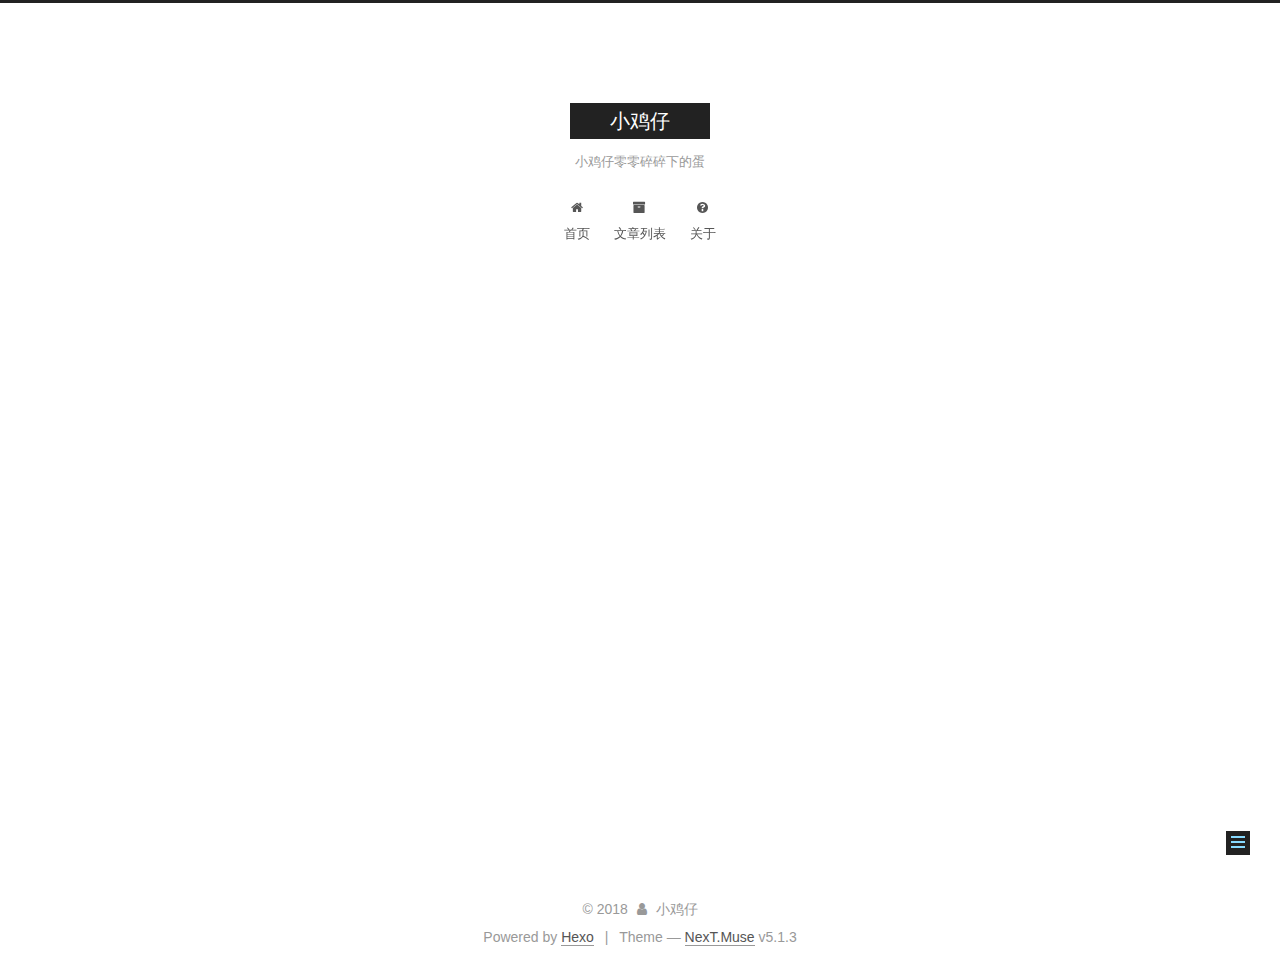
==== about/index.html @ acfc14fb "Site updated: 2018-01-12 10:59:23" ====
<!DOCTYPE html>



  


<html class="theme-next muse use-motion" lang="">
<head>
  <meta charset="UTF-8"/>
<meta http-equiv="X-UA-Compatible" content="IE=edge" />
<meta name="viewport" content="width=device-width, initial-scale=1, maximum-scale=1"/>
<meta name="theme-color" content="#222">









<meta http-equiv="Cache-Control" content="no-transform" />
<meta http-equiv="Cache-Control" content="no-siteapp" />
















  
  
  <link href="/lib/fancybox/source/jquery.fancybox.css?v=2.1.5" rel="stylesheet" type="text/css" />







<link href="/lib/font-awesome/css/font-awesome.min.css?v=4.6.2" rel="stylesheet" type="text/css" />

<link href="/css/main.css?v=5.1.3" rel="stylesheet" type="text/css" />


  <link rel="apple-touch-icon" sizes="180x180" href="/images/apple-touch-icon-next.png?v=5.1.3">


  <link rel="icon" type="image/png" sizes="32x32" href="/images/favicon-32x32-next.png?v=5.1.3">


  <link rel="icon" type="image/png" sizes="16x16" href="/images/favicon-16x16-next.png?v=5.1.3">


  <link rel="mask-icon" href="/images/logo.svg?v=5.1.3" color="#222">





  <meta name="keywords" content="Hexo, NexT" />










<meta name="description" content="title: aboutdate: 2017-10-21 19:21:48  小鸡仔个人博客 平时点点滴滴的记录，入要转载，请注明出处小鸡仔">
<meta property="og:type" content="website">
<meta property="og:title" content="小鸡仔">
<meta property="og:url" content="http://yoursite.com/about/index.html">
<meta property="og:site_name" content="小鸡仔">
<meta property="og:description" content="title: aboutdate: 2017-10-21 19:21:48  小鸡仔个人博客 平时点点滴滴的记录，入要转载，请注明出处小鸡仔">
<meta property="og:updated_time" content="2018-01-12T02:56:48.783Z">
<meta name="twitter:card" content="summary">
<meta name="twitter:title" content="小鸡仔">
<meta name="twitter:description" content="title: aboutdate: 2017-10-21 19:21:48  小鸡仔个人博客 平时点点滴滴的记录，入要转载，请注明出处小鸡仔">



<script type="text/javascript" id="hexo.configurations">
  var NexT = window.NexT || {};
  var CONFIG = {
    root: '/',
    scheme: 'Muse',
    version: '5.1.3',
    sidebar: {"position":"left","display":"post","offset":12,"b2t":false,"scrollpercent":false,"onmobile":false},
    fancybox: true,
    tabs: true,
    motion: {"enable":true,"async":false,"transition":{"post_block":"fadeIn","post_header":"slideDownIn","post_body":"slideDownIn","coll_header":"slideLeftIn","sidebar":"slideUpIn"}},
    duoshuo: {
      userId: '0',
      author: 'Author'
    },
    algolia: {
      applicationID: '',
      apiKey: '',
      indexName: '',
      hits: {"per_page":10},
      labels: {"input_placeholder":"Search for Posts","hits_empty":"We didn't find any results for the search: ${query}","hits_stats":"${hits} results found in ${time} ms"}
    }
  };
</script>



  <link rel="canonical" href="http://yoursite.com/about/"/>





  <title> | 小鸡仔</title>
  








</head>

<body itemscope itemtype="http://schema.org/WebPage" lang="">

  
  
    
  

  <div class="container sidebar-position-left page-post-detail">
    <div class="headband"></div>

    <header id="header" class="header" itemscope itemtype="http://schema.org/WPHeader">
      <div class="header-inner"><div class="site-brand-wrapper">
  <div class="site-meta ">
    

    <div class="custom-logo-site-title">
      <a href="/"  class="brand" rel="start">
        <span class="logo-line-before"><i></i></span>
        <span class="site-title">小鸡仔</span>
        <span class="logo-line-after"><i></i></span>
      </a>
    </div>
      
        <p class="site-subtitle">小鸡仔零零碎碎下的蛋</p>
      
  </div>

  <div class="site-nav-toggle">
    <button>
      <span class="btn-bar"></span>
      <span class="btn-bar"></span>
      <span class="btn-bar"></span>
    </button>
  </div>
</div>

<nav class="site-nav">
  

  
    <ul id="menu" class="menu">
      
        
        <li class="menu-item menu-item-首页">
          <a href="/" rel="section">
            
              <i class="menu-item-icon fa fa-fw fa-home"></i> <br />
            
            首页
          </a>
        </li>
      
        
        <li class="menu-item menu-item-文章列表">
          <a href="/archives/" rel="section">
            
              <i class="menu-item-icon fa fa-fw fa-archive"></i> <br />
            
            文章列表
          </a>
        </li>
      
        
        <li class="menu-item menu-item-关于">
          <a href="/about" rel="section">
            
              <i class="menu-item-icon fa fa-fw fa-question-circle"></i> <br />
            
            关于
          </a>
        </li>
      

      
    </ul>
  

  
</nav>



 </div>
    </header>

    <main id="main" class="main">
      <div class="main-inner">
        <div class="content-wrap">
          <div id="content" class="content">
            

  <div id="posts" class="posts-expand">
    
    
    
    <div class="post-block page">
      <header class="post-header">

	<h1 class="post-title" itemprop="name headline"></h1>



</header>

      
      
      
      <div class="post-body">
        
        
          <hr>
<p>title: about<br>date: 2017-10-21 19:21:48</p>
<hr>
<h1 id="小鸡仔个人博客"><a href="#小鸡仔个人博客" class="headerlink" title="小鸡仔个人博客"></a>小鸡仔个人博客</h1><hr>
<p>平时点点滴滴的记录，入要转载，请注明出处<a href="https://liuyongchun.github.io/" target="_blank" rel="external">小鸡仔</a></p>
<hr>

        
      </div>
      
      
      
    </div>
    
    
    
  </div>


          </div>
          


          

  



        </div>
        
          
  
  <div class="sidebar-toggle">
    <div class="sidebar-toggle-line-wrap">
      <span class="sidebar-toggle-line sidebar-toggle-line-first"></span>
      <span class="sidebar-toggle-line sidebar-toggle-line-middle"></span>
      <span class="sidebar-toggle-line sidebar-toggle-line-last"></span>
    </div>
  </div>

  <aside id="sidebar" class="sidebar">
    
    <div class="sidebar-inner">

      

      
        <ul class="sidebar-nav motion-element">
          <li class="sidebar-nav-toc sidebar-nav-active" data-target="post-toc-wrap">
            Table of Contents
          </li>
          <li class="sidebar-nav-overview" data-target="site-overview-wrap">
            Overview
          </li>
        </ul>
      

      <section class="site-overview-wrap sidebar-panel">
        <div class="site-overview">
          <div class="site-author motion-element" itemprop="author" itemscope itemtype="http://schema.org/Person">
            
              <p class="site-author-name" itemprop="name">小鸡仔</p>
              <p class="site-description motion-element" itemprop="description">Java、Android、JS、前端、React、ReactNative、Vue</p>
          </div>

          <nav class="site-state motion-element">

            
              <div class="site-state-item site-state-posts">
              
                <a href="/archives">
              
                  <span class="site-state-item-count">2</span>
                  <span class="site-state-item-name">posts</span>
                </a>
              </div>
            

            

            
              
              
              <div class="site-state-item site-state-tags">
                
                  <span class="site-state-item-count">2</span>
                  <span class="site-state-item-name">tags</span>
                
              </div>
            

          </nav>

          

          <div class="links-of-author motion-element">
            
          </div>

          
          

          
          

          

        </div>
      </section>

      
      <!--noindex-->
        <section class="post-toc-wrap motion-element sidebar-panel sidebar-panel-active">
          <div class="post-toc">

            
              
            

            
              <div class="post-toc-content"><ol class="nav"><li class="nav-item nav-level-1"><a class="nav-link" href="#小鸡仔个人博客"><span class="nav-number">1.</span> <span class="nav-text">小鸡仔个人博客</span></a></li></ol></div>
            

          </div>
        </section>
      <!--/noindex-->
      

      

    </div>
  </aside>


        
      </div>
    </main>

    <footer id="footer" class="footer">
      <div class="footer-inner">
        <div class="copyright">&copy; <span itemprop="copyrightYear">2018</span>
  <span class="with-love">
    <i class="fa fa-user"></i>
  </span>
  <span class="author" itemprop="copyrightHolder">小鸡仔</span>

  
</div>


  <div class="powered-by">Powered by <a class="theme-link" target="_blank" href="https://hexo.io">Hexo</a></div>



  <span class="post-meta-divider">|</span>



  <div class="theme-info">Theme &mdash; <a class="theme-link" target="_blank" href="https://github.com/iissnan/hexo-theme-next">NexT.Muse</a> v5.1.3</div>




        







        
      </div>
    </footer>

    
      <div class="back-to-top">
        <i class="fa fa-arrow-up"></i>
        
      </div>
    

    

  </div>

  

<script type="text/javascript">
  if (Object.prototype.toString.call(window.Promise) !== '[object Function]') {
    window.Promise = null;
  }
</script>









  












  
  <script type="text/javascript" src="/lib/jquery/index.js?v=2.1.3"></script>

  
  <script type="text/javascript" src="/lib/fastclick/lib/fastclick.min.js?v=1.0.6"></script>

  
  <script type="text/javascript" src="/lib/jquery_lazyload/jquery.lazyload.js?v=1.9.7"></script>

  
  <script type="text/javascript" src="/lib/velocity/velocity.min.js?v=1.2.1"></script>

  
  <script type="text/javascript" src="/lib/velocity/velocity.ui.min.js?v=1.2.1"></script>

  
  <script type="text/javascript" src="/lib/fancybox/source/jquery.fancybox.pack.js?v=2.1.5"></script>


  


  <script type="text/javascript" src="/js/src/utils.js?v=5.1.3"></script>

  <script type="text/javascript" src="/js/src/motion.js?v=5.1.3"></script>



  
  

  
  <script type="text/javascript" src="/js/src/scrollspy.js?v=5.1.3"></script>
<script type="text/javascript" src="/js/src/post-details.js?v=5.1.3"></script>



  


  <script type="text/javascript" src="/js/src/bootstrap.js?v=5.1.3"></script>



  


  




	





  





  












  





  

  

  
  

  

  

  

</body>
</html>
---- css/main.css ----
/* normalize.css v3.0.2 | MIT License | git.io/normalize */
html {
  font-family: sans-serif; /* 1 */
  -ms-text-size-adjust: 100%; /* 2 */
  -webkit-text-size-adjust: 100%; /* 2 */
}
body {
  margin: 0;
}
article,
aside,
details,
figcaption,
figure,
footer,
header,
hgroup,
main,
menu,
nav,
section,
summary {
  display: block;
}
audio,
canvas,
progress,
video {
  display: inline-block; /* 1 */
  vertical-align: baseline; /* 2 */
}
audio:not([controls]) {
  display: none;
  height: 0;
}
[hidden],
template {
  display: none;
}
a {
  background-color: transparent;
}
a:active,
a:hover {
  outline: 0;
}
abbr[title] {
  border-bottom: 1px dotted;
}
b,
strong {
  font-weight: bold;
}
dfn {
  font-style: italic;
}
h1 {
  font-size: 2em;
  margin: 0.67em 0;
}
mark {
  background: #ff0;
  color: #000;
}
small {
  font-size: 80%;
}
sub,
sup {
  font-size: 75%;
  line-height: 0;
  position: relative;
  vertical-align: baseline;
}
sup {
  top: -0.5em;
}
sub {
  bottom: -0.25em;
}
img {
  border: 0;
}
svg:not(:root) {
  overflow: hidden;
}
figure {
  margin: 1em 40px;
}
hr {
  -moz-box-sizing: content-box;
  box-sizing: content-box;
  height: 0;
}
pre {
  overflow: auto;
}
code,
kbd,
pre,
samp {
  font-family: monospace, monospace;
  font-size: 1em;
}
button,
input,
optgroup,
select,
textarea {
  color: inherit; /* 1 */
  font: inherit; /* 2 */
  margin: 0; /* 3 */
}
button {
  overflow: visible;
}
button,
select {
  text-transform: none;
}
button,
html input[type="button"],
input[type="reset"],
input[type="submit"] {
  -webkit-appearance: button; /* 2 */
  cursor: pointer; /* 3 */
}
button[disabled],
html input[disabled] {
  cursor: default;
}
button::-moz-focus-inner,
input::-moz-focus-inner {
  border: 0;
  padding: 0;
}
input {
  line-height: normal;
}
input[type="checkbox"],
input[type="radio"] {
  box-sizing: border-box; /* 1 */
  padding: 0; /* 2 */
}
input[type="number"]::-webkit-inner-spin-button,
input[type="number"]::-webkit-outer-spin-button {
  height: auto;
}
input[type="search"] {
  -webkit-appearance: textfield; /* 1 */
  -moz-box-sizing: content-box;
  -webkit-box-sizing: content-box; /* 2 */
  box-sizing: content-box;
}
input[type="search"]::-webkit-search-cancel-button,
input[type="search"]::-webkit-search-decoration {
  -webkit-appearance: none;
}
fieldset {
  border: 1px solid #c0c0c0;
  margin: 0 2px;
  padding: 0.35em 0.625em 0.75em;
}
legend {
  border: 0; /* 1 */
  padding: 0; /* 2 */
}
textarea {
  overflow: auto;
}
optgroup {
  font-weight: bold;
}
table {
  border-collapse: collapse;
  border-spacing: 0;
}
td,
th {
  padding: 0;
}
::selection {
  background: #262a30;
  color: #fff;
}
body {
  position: relative;
  font-family: 'Lato', "PingFang SC", "Microsoft YaHei", sans-serif;
  font-size: 14px;
  line-height: 2;
  color: #555;
  background: #fff;
}
@media (max-width: 767px) {
  body {
    padding-right: 0 !important;
  }
}
@media (min-width: 768px) and (max-width: 991px) {
  body {
    padding-right: 0 !important;
  }
}
@media (min-width: 1600px) {
  body {
    font-size: 16px;
  }
}
h1,
h2,
h3,
h4,
h5,
h6 {
  margin: 0;
  padding: 0;
  font-weight: bold;
  line-height: 1.5;
  font-family: 'Lato', "PingFang SC", "Microsoft YaHei", sans-serif;
}
h2,
h3,
h4,
h5,
h6 {
  margin: 20px 0 15px;
}
h1 {
  font-size: 22px;
}
@media (max-width: 767px) {
  h1 {
    font-size: 18px;
  }
}
h2 {
  font-size: 20px;
}
@media (max-width: 767px) {
  h2 {
    font-size: 16px;
  }
}
h3 {
  font-size: 18px;
}
@media (max-width: 767px) {
  h3 {
    font-size: 14px;
  }
}
h4 {
  font-size: 16px;
}
@media (max-width: 767px) {
  h4 {
    font-size: 12px;
  }
}
h5 {
  font-size: 14px;
}
@media (max-width: 767px) {
  h5 {
    font-size: 10px;
  }
}
h6 {
  font-size: 12px;
}
@media (max-width: 767px) {
  h6 {
    font-size: 8px;
  }
}
p {
  margin: 0 0 20px 0;
}
a {
  color: #555;
  text-decoration: none;
  outline: none;
  border-bottom: 1px solid #999;
  word-wrap: break-word;
}
a:hover {
  color: #222;
  border-bottom-color: #222;
}
blockquote {
  margin: 0;
  padding: 0;
}
img {
  display: block;
  margin: auto;
  max-width: 100%;
  height: auto;
}
hr {
  margin: 40px 0;
  height: 3px;
  border: none;
  background-color: #ddd;
  background-image: repeating-linear-gradient(-45deg, #fff, #fff 4px, transparent 4px, transparent 8px);
}
blockquote {
  padding: 0 15px;
  color: #666;
  border-left: 4px solid #ddd;
}
blockquote cite::before {
  content: "-";
  padding: 0 5px;
}
dt {
  font-weight: 700;
}
dd {
  margin: 0;
  padding: 0;
}
kbd {
  border: 1px solid #ccc;
  border-radius: 0.2em;
  box-shadow: 0.1em 0.1em 0.2em rgba(0,0,0,0.1);
  background-color: #f9f9f9;
  font-family: inherit;
  background-image: -webkit-linear-gradient(top, #eee, #fff, #eee);
  padding: 0.1em 0.3em;
  white-space: nowrap;
}
.text-left {
  text-align: left;
}
.text-center {
  text-align: center;
}
.text-right {
  text-align: right;
}
.text-justify {
  text-align: justify;
}
.text-nowrap {
  white-space: nowrap;
}
.text-lowercase {
  text-transform: lowercase;
}
.text-uppercase {
  text-transform: uppercase;
}
.text-capitalize {
  text-transform: capitalize;
}
.center-block {
  display: block;
  margin-left: auto;
  margin-right: auto;
}
.clearfix:before,
.clearfix:after {
  content: " ";
  display: table;
}
.clearfix:after {
  clear: both;
}
.pullquote {
  width: 45%;
}
.pullquote.left {
  float: left;
  margin-left: 5px;
  margin-right: 10px;
}
.pullquote.right {
  float: right;
  margin-left: 10px;
  margin-right: 5px;
}
.affix.affix.affix {
  position: fixed;
}
.translation {
  margin-top: -20px;
  font-size: 14px;
  color: #999;
}
.scrollbar-measure {
  width: 100px;
  height: 100px;
  overflow: scroll;
  position: absolute;
  top: -9999px;
}
.use-motion .motion-element {
  opacity: 0;
}
table {
  margin: 20px 0;
  width: 100%;
  border-collapse: collapse;
  border-spacing: 0;
  border: 1px solid #ddd;
  font-size: 14px;
  table-layout: fixed;
  word-wrap: break-all;
}
table>tbody>tr:nth-of-type(odd) {
  background-color: #f9f9f9;
}
table>tbody>tr:hover {
  background-color: #f5f5f5;
}
caption,
th,
td {
  padding: 8px;
  text-align: left;
  vertical-align: middle;
  font-weight: normal;
}
th,
td {
  border-bottom: 3px solid #ddd;
  border-right: 1px solid #eee;
}
th {
  padding-bottom: 10px;
  font-weight: 700;
}
td {
  border-bottom-width: 1px;
}
html,
body {
  height: 100%;
}
.container {
  position: relative;
  min-height: 100%;
}
.header-inner {
  margin: 0 auto;
  padding: 100px 0 70px;
  width: 700px;
}
@media (min-width: 1600px) {
  .container .header-inner {
    width: 900px;
  }
}
.main {
  padding-bottom: 150px;
}
.main-inner {
  margin: 0 auto;
  width: 700px;
}
@media (min-width: 1600px) {
  .container .main-inner {
    width: 900px;
  }
}
.footer {
  position: absolute;
  left: 0;
  bottom: 0;
  width: 100%;
  min-height: 50px;
}
.footer-inner {
  box-sizing: border-box;
  margin: 20px auto;
  width: 700px;
}
@media (min-width: 1600px) {
  .container .footer-inner {
    width: 900px;
  }
}
pre,
.highlight {
  overflow: auto;
  margin: 20px 0;
  padding: 0;
  font-size: 13px;
  color: #4d4d4c;
  background: #f7f7f7;
  line-height: 1.6;
}
pre,
code {
  font-family: consolas, Menlo, "PingFang SC", "Microsoft YaHei", monospace;
}
code {
  padding: 2px 4px;
  word-wrap: break-word;
  color: #555;
  background: #eee;
  border-radius: 3px;
  font-size: 13px;
}
pre {
  padding: 10px;
}
pre code {
  padding: 0;
  color: #4d4d4c;
  background: none;
  text-shadow: none;
}
.highlight {
  border-radius: 1px;
}
.highlight pre {
  border: none;
  margin: 0;
  padding: 10px 0;
}
.highlight table {
  margin: 0;
  width: auto;
  border: none;
}
.highlight td {
  border: none;
  padding: 0;
}
.highlight figcaption {
  font-size: 1em;
  color: #4d4d4c;
  line-height: 1em;
  margin-bottom: 1em;
}
.highlight figcaption:before,
.highlight figcaption:after {
  content: " ";
  display: table;
}
.highlight figcaption:after {
  clear: both;
}
.highlight figcaption a {
  float: right;
  color: #4d4d4c;
}
.highlight figcaption a:hover {
  border-bottom-color: #4d4d4c;
}
.highlight .gutter pre {
  padding-left: 10px;
  padding-right: 10px;
  color: #869194;
  text-align: right;
  background-color: #eff2f3;
}
.highlight .code pre {
  width: 100%;
  padding-left: 10px;
  padding-right: 10px;
  background-color: #f7f7f7;
}
.highlight .line {
  height: 20px;
}
.gutter {
  -webkit-user-select: none;
  -moz-user-select: none;
  -ms-user-select: none;
  user-select: none;
}
.gist table {
  width: auto;
}
.gist table td {
  border: none;
}
pre .deletion {
  background: #fdd;
}
pre .addition {
  background: #dfd;
}
pre .meta {
  color: #8959a8;
}
pre .comment {
  color: #8e908c;
}
pre .variable,
pre .attribute,
pre .tag,
pre .regexp,
pre .ruby .constant,
pre .xml .tag .title,
pre .xml .pi,
pre .xml .doctype,
pre .html .doctype,
pre .css .id,
pre .css .class,
pre .css .pseudo {
  color: #c82829;
}
pre .number,
pre .preprocessor,
pre .built_in,
pre .literal,
pre .params,
pre .constant,
pre .command {
  color: #f5871f;
}
pre .ruby .class .title,
pre .css .rules .attribute,
pre .string,
pre .value,
pre .inheritance,
pre .header,
pre .ruby .symbol,
pre .xml .cdata,
pre .special,
pre .number,
pre .formula {
  color: #718c00;
}
pre .title,
pre .css .hexcolor {
  color: #3e999f;
}
pre .function,
pre .python .decorator,
pre .python .title,
pre .ruby .function .title,
pre .ruby .title .keyword,
pre .perl .sub,
pre .javascript .title,
pre .coffeescript .title {
  color: #4271ae;
}
pre .keyword,
pre .javascript .function {
  color: #8959a8;
}
.full-image.full-image.full-image {
  border: none;
  max-width: 100%;
  width: auto;
  margin: 20px auto;
}
@media (min-width: 992px) {
  .full-image.full-image.full-image {
    max-width: none;
    width: 110%;
    margin: 25px -5%;
  }
}
.blockquote-center,
.page-home .post-type-quote blockquote,
.page-post-detail .post-type-quote blockquote {
  position: relative;
  margin: 40px 0;
  padding: 0;
  border-left: none;
  text-align: center;
}
.blockquote-center::before,
.page-home .post-type-quote blockquote::before,
.page-post-detail .post-type-quote blockquote::before,
.blockquote-center::after,
.page-home .post-type-quote blockquote::after,
.page-post-detail .post-type-quote blockquote::after {
  position: absolute;
  content: ' ';
  display: block;
  width: 100%;
  height: 24px;
  opacity: 0.2;
  background-repeat: no-repeat;
  background-position: 0 -6px;
  background-size: 22px 22px;
}
.blockquote-center::before,
.page-home .post-type-quote blockquote::before,
.page-post-detail .post-type-quote blockquote::before {
  top: -20px;
  background-image: url("../images/quote-l.svg");
  border-top: 1px solid #ccc;
}
.blockquote-center::after,
.page-home .post-type-quote blockquote::after,
.page-post-detail .post-type-quote blockquote::after {
  bottom: -20px;
  background-image: url("../images/quote-r.svg");
  border-bottom: 1px solid #ccc;
  background-position: 100% 8px;
}
.blockquote-center p,
.page-home .post-type-quote blockquote p,
.page-post-detail .post-type-quote blockquote p,
.blockquote-center div,
.page-home .post-type-quote blockquote div,
.page-post-detail .post-type-quote blockquote div {
  text-align: center;
}
.post .post-body .group-picture img {
  box-sizing: border-box;
  padding: 0 3px;
  border: none;
}
.post .group-picture-row {
  overflow: hidden;
  margin-top: 6px;
}
.post .group-picture-row:first-child {
  margin-top: 0;
}
.post .group-picture-column {
  float: left;
}
.page-post-detail .post-body .group-picture-column {
  float: none;
  margin-top: 10px;
  width: auto !important;
}
.page-post-detail .post-body .group-picture-column img {
  margin: 0 auto;
}
.page-archive .group-picture-container {
  overflow: hidden;
}
.page-archive .group-picture-row {
  float: left;
}
.page-archive .group-picture-row:first-child {
  margin-top: 6px;
}
.page-archive .group-picture-column {
  max-width: 150px;
  max-height: 150px;
}
.post-body .note {
  position: relative;
  padding: 15px;
  margin-bottom: 20px;
  border: 1px solid #eee;
  border-left-width: 5px;
  border-radius: 3px;
}
.post-body .note h2,
.post-body .note h3,
.post-body .note h4,
.post-body .note h5,
.post-body .note h6 {
  margin-top: 0;
  margin-bottom: 0;
  border-bottom: initial;
  padding-top: 0 !important;
}
.post-body .note p:first-child,
.post-body .note ul:first-child,
.post-body .note ol:first-child,
.post-body .note table:first-child,
.post-body .note pre:first-child,
.post-body .note blockquote:first-child {
  margin-top: 0;
}
.post-body .note p:last-child,
.post-body .note ul:last-child,
.post-body .note ol:last-child,
.post-body .note table:last-child,
.post-body .note pre:last-child,
.post-body .note blockquote:last-child {
  margin-bottom: 0;
}
.post-body .note.default {
  border-left-color: #777;
}
.post-body .note.default h2,
.post-body .note.default h3,
.post-body .note.default h4,
.post-body .note.default h5,
.post-body .note.default h6 {
  color: #777;
}
.post-body .note.primary {
  border-left-color: #6f42c1;
}
.post-body .note.primary h2,
.post-body .note.primary h3,
.post-body .note.primary h4,
.post-body .note.primary h5,
.post-body .note.primary h6 {
  color: #6f42c1;
}
.post-body .note.info {
  border-left-color: #428bca;
}
.post-body .note.info h2,
.post-body .note.info h3,
.post-body .note.info h4,
.post-body .note.info h5,
.post-body .note.info h6 {
  color: #428bca;
}
.post-body .note.success {
  border-left-color: #5cb85c;
}
.post-body .note.success h2,
.post-body .note.success h3,
.post-body .note.success h4,
.post-body .note.success h5,
.post-body .note.success h6 {
  color: #5cb85c;
}
.post-body .note.warning {
  border-left-color: #f0ad4e;
}
.post-body .note.warning h2,
.post-body .note.warning h3,
.post-body .note.warning h4,
.post-body .note.warning h5,
.post-body .note.warning h6 {
  color: #f0ad4e;
}
.post-body .note.danger {
  border-left-color: #d9534f;
}
.post-body .note.danger h2,
.post-body .note.danger h3,
.post-body .note.danger h4,
.post-body .note.danger h5,
.post-body .note.danger h6 {
  color: #d9534f;
}
.post-body .label {
  display: inline;
  padding: 0 2px;
  white-space: nowrap;
}
.post-body .label.default {
  background-color: #f0f0f0;
}
.post-body .label.primary {
  background-color: #efe6f7;
}
.post-body .label.info {
  background-color: #e5f2f8;
}
.post-body .label.success {
  background-color: #e7f4e9;
}
.post-body .label.warning {
  background-color: #fcf6e1;
}
.post-body .label.danger {
  background-color: #fae8eb;
}
.post-body .tabs {
  position: relative;
  display: block;
  margin-bottom: 20px;
  padding-top: 10px;
}
.post-body .tabs ul.nav-tabs {
  margin: 0;
  padding: 0;
  display: flex;
  margin-bottom: -1px;
}
@media (max-width: 413px) {
  .post-body .tabs ul.nav-tabs {
    display: block;
    margin-bottom: 5px;
  }
}
.post-body .tabs ul.nav-tabs li.tab {
  list-style-type: none !important;
  margin: 0 0.25em 0 0;
  border-top: 3px solid transparent;
  border-left: 1px solid transparent;
  border-right: 1px solid transparent;
}
@media (max-width: 413px) {
  .post-body .tabs ul.nav-tabs li.tab {
    margin: initial;
    border-top: 1px solid transparent;
    border-left: 3px solid transparent;
    border-right: 1px solid transparent;
    border-bottom: 1px solid transparent;
  }
}
.post-body .tabs ul.nav-tabs li.tab a {
  outline: 0;
  border-bottom: initial;
  display: block;
  line-height: 1.8em;
  padding: 0.25em 0.75em;
  transition-duration: 0.2s;
  transition-timing-function: ease-out;
  transition-delay: 0s;
}
.post-body .tabs ul.nav-tabs li.tab a i {
  width: 1.285714285714286em;
}
.post-body .tabs ul.nav-tabs li.tab.active {
  border-top: 3px solid #fc6423;
  border-left: 1px solid #ddd;
  border-right: 1px solid #ddd;
  background-color: #fff;
}
@media (max-width: 413px) {
  .post-body .tabs ul.nav-tabs li.tab.active {
    border-top: 1px solid #ddd;
    border-left: 3px solid #fc6423;
    border-right: 1px solid #ddd;
    border-bottom: 1px solid #ddd;
  }
}
.post-body .tabs ul.nav-tabs li.tab.active a {
  cursor: default;
  color: #555;
}
.post-body .tabs .tab-content {
  background-color: #fff;
}
.post-body .tabs .tab-content .tab-pane {
  border: 1px solid #ddd;
  padding: 20px 20px 0 20px;
}
.post-body .tabs .tab-content .tab-pane:not(.active) {
  display: none !important;
}
.post-body .tabs .tab-content .tab-pane.active {
  display: block !important;
}
.btn {
  display: inline-block;
  padding: 0 20px;
  font-size: 14px;
  color: #fff;
  background: #222;
  border: 2px solid #222;
  text-decoration: none;
  border-radius: 0;
  transition-property: background-color;
  transition-duration: 0.2s;
  transition-timing-function: ease-in-out;
  transition-delay: 0s;
  line-height: 2;
}
.btn:hover {
  border-color: #222;
  color: #222;
  background: #fff;
}
.btn +.btn {
  margin: 0 0 8px 8px;
}
.btn .fa-fw {
  width: 1.285714285714286em;
  text-align: left;
}
.btn-bar {
  display: block;
  width: 22px;
  height: 2px;
  background: #555;
  border-radius: 1px;
}
.btn-bar+.btn-bar {
  margin-top: 4px;
}
.pagination {
  margin: 120px 0 40px;
  text-align: center;
  border-top: 1px solid #eee;
}
.page-number-basic,
.pagination .prev,
.pagination .next,
.pagination .page-number,
.pagination .space {
  display: inline-block;
  position: relative;
  top: -1px;
  margin: 0 10px;
  padding: 0 11px;
}
@media (max-width: 767px) {
  .page-number-basic,
  .pagination .prev,
  .pagination .next,
  .pagination .page-number,
  .pagination .space {
    margin: 0 5px;
  }
}
.pagination .prev,
.pagination .next,
.pagination .page-number {
  border-bottom: 0;
  border-top: 1px solid #eee;
  transition-property: border-color;
  transition-duration: 0.2s;
  transition-timing-function: ease-in-out;
  transition-delay: 0s;
}
.pagination .prev:hover,
.pagination .next:hover,
.pagination .page-number:hover {
  border-top-color: #222;
}
.pagination .space {
  padding: 0;
  margin: 0;
}
.pagination .prev {
  margin-left: 0;
}
.pagination .next {
  margin-right: 0;
}
.pagination .page-number.current {
  color: #fff;
  background: #ccc;
  border-top-color: #ccc;
}
@media (max-width: 767px) {
  .pagination {
    border-top: none;
  }
  .pagination .prev,
  .pagination .next,
  .pagination .page-number {
    margin-bottom: 10px;
    border-top: 0;
    border-bottom: 1px solid #eee;
    padding: 0 10px;
  }
  .pagination .prev:hover,
  .pagination .next:hover,
  .pagination .page-number:hover {
    border-bottom-color: #222;
  }
}
.comments {
  margin: 60px 20px 0;
}
.tag-cloud {
  text-align: center;
}
.tag-cloud a {
  display: inline-block;
  margin: 10px;
}
.back-to-top {
  box-sizing: border-box;
  position: fixed;
  bottom: -100px;
  right: 30px;
  z-index: 1050;
  padding: 0 6px;
  width: 24px;
  background: #222;
  font-size: 12px;
  opacity: 1;
  color: #fff;
  cursor: pointer;
  text-align: center;
  -webkit-transform: translateZ(0);
  transition-property: bottom;
  transition-duration: 0.2s;
  transition-timing-function: ease-in-out;
  transition-delay: 0s;
}
@media (min-width: 768px) and (max-width: 991px) {
  .back-to-top {
    display: none !important;
  }
}
@media (max-width: 767px) {
  .back-to-top {
    display: none !important;
  }
}
.back-to-top.back-to-top-on {
  bottom: 19px;
}
.header {
  background: transparent;
}
.header-inner {
  position: relative;
}
.headband {
  height: 3px;
  background: #222;
}
.site-meta {
  margin: 0;
  text-align: center;
}
@media (max-width: 767px) {
  .site-meta {
    text-align: center;
  }
}
.brand {
  position: relative;
  display: inline-block;
  padding: 0 40px;
  color: #fff;
  background: #222;
  border-bottom: none;
}
.brand:hover {
  color: #fff;
}
.logo {
  display: inline-block;
  margin-right: 5px;
  line-height: 36px;
  vertical-align: top;
}
.site-title {
  display: inline-block;
  vertical-align: top;
  line-height: 36px;
  font-size: 20px;
  font-weight: normal;
  font-family: 'Lato', "PingFang SC", "Microsoft YaHei", sans-serif;
}
.site-subtitle {
  margin-top: 10px;
  font-size: 13px;
  color: #999;
}
.use-motion .brand {
  opacity: 0;
}
.use-motion .logo,
.use-motion .site-title,
.use-motion .site-subtitle {
  opacity: 0;
  position: relative;
  top: -10px;
}
.site-nav-toggle {
  display: none;
  position: absolute;
  top: 10px;
  left: 10px;
}
@media (max-width: 767px) {
  .site-nav-toggle {
    display: block;
  }
}
.site-nav-toggle button {
  margin-top: 2px;
  padding: 9px 10px;
  background: transparent;
  border: none;
}
@media (max-width: 767px) {
  .site-nav {
    display: none;
    margin: 0 -10px;
    padding: 0 10px;
    clear: both;
    border-top: 1px solid #ddd;
  }
}
@media (min-width: 768px) and (max-width: 991px) {
  .site-nav {
    display: block !important;
  }
}
@media (min-width: 992px) {
  .site-nav {
    display: block !important;
  }
}
.menu {
  margin-top: 20px;
  padding-left: 0;
  text-align: center;
}
.menu .menu-item {
  display: inline-block;
  margin: 0 10px;
  list-style: none;
}
@media screen and (max-width: 767px) {
  .menu .menu-item {
    margin-top: 10px;
  }
}
.menu .menu-item a {
  display: block;
  font-size: 13px;
  line-height: inherit;
  border-bottom: 1px solid transparent;
  transition-property: border-color;
  transition-duration: 0.2s;
  transition-timing-function: ease-in-out;
  transition-delay: 0s;
}
.menu .menu-item a:hover {
  border-bottom-color: #222;
}
.menu .menu-item .fa {
  margin-right: 5px;
}
.use-motion .menu-item {
  opacity: 0;
}
.post-body {
  font-family: 'Lato', "PingFang SC", "Microsoft YaHei", sans-serif;
}
@media (max-width: 767px) {
  .post-body {
    word-break: break-word;
  }
}
.post-body .fancybox img {
  display: block !important;
  margin: 0 auto;
  cursor: pointer;
  cursor: zoom-in;
  cursor: -webkit-zoom-in;
}
.post-body .image-caption,
.post-body .figure .caption {
  margin: -20px auto 15px;
  text-align: center;
  font-size: 14px;
  color: #999;
  font-weight: bold;
  line-height: 1;
}
.post-sticky-flag {
  display: inline-block;
  font-size: 16px;
  -ms-transform: rotate(30deg);
  -webkit-transform: rotate(30deg);
  -moz-transform: rotate(30deg);
  -ms-transform: rotate(30deg);
  -o-transform: rotate(30deg);
  transform: rotate(30deg);
}
.use-motion .post-block,
.use-motion .pagination,
.use-motion .comments {
  opacity: 0;
}
.use-motion .post-header {
  opacity: 0;
}
.use-motion .post-body {
  opacity: 0;
}
.use-motion .collection-title {
  opacity: 0;
}
.posts-expand {
  padding-top: 40px;
}
@media (max-width: 767px) {
  .posts-expand {
    margin: 0 20px;
  }
  .post-body pre .gutter pre {
    padding-right: 10px;
  }
  .post-body .highlight {
    margin-left: 0px;
    margin-right: 0px;
    padding: 0;
  }
  .post-body .highlight .gutter pre {
    padding-right: 10px;
  }
}
@media (min-width: 992px) {
  .posts-expand .post-body {
    text-align: justify;
  }
}
.posts-expand .post-body h2,
.posts-expand .post-body h3,
.posts-expand .post-body h4,
.posts-expand .post-body h5,
.posts-expand .post-body h6 {
  padding-top: 10px;
}
.posts-expand .post-body h2 .header-anchor,
.posts-expand .post-body h3 .header-anchor,
.posts-expand .post-body h4 .header-anchor,
.posts-expand .post-body h5 .header-anchor,
.posts-expand .post-body h6 .header-anchor {
  float: right;
  margin-left: 10px;
  color: #ccc;
  border-bottom-style: none;
  visibility: hidden;
}
.posts-expand .post-body h2 .header-anchor:hover,
.posts-expand .post-body h3 .header-anchor:hover,
.posts-expand .post-body h4 .header-anchor:hover,
.posts-expand .post-body h5 .header-anchor:hover,
.posts-expand .post-body h6 .header-anchor:hover {
  color: inherit;
}
.posts-expand .post-body h2:hover .header-anchor,
.posts-expand .post-body h3:hover .header-anchor,
.posts-expand .post-body h4:hover .header-anchor,
.posts-expand .post-body h5:hover .header-anchor,
.posts-expand .post-body h6:hover .header-anchor {
  visibility: visible;
}
.posts-expand .post-body ul li {
  list-style: circle;
}
.posts-expand .post-body img {
  box-sizing: border-box;
  margin: auto;
  padding: 3px;
  border: 1px solid #ddd;
}
.posts-expand .post-body .fancybox img {
  margin: 0 auto 25px;
}
@media (max-width: 767px) {
  .posts-collapse {
    margin: 0 20px;
  }
  .posts-collapse .post-title,
  .posts-collapse .post-meta {
    display: block;
    width: auto;
    text-align: left;
  }
}
.posts-collapse {
  position: relative;
  z-index: 1010;
  margin-left: 55px;
}
.posts-collapse::after {
  content: " ";
  position: absolute;
  top: 20px;
  left: 0;
  margin-left: -2px;
  width: 4px;
  height: 100%;
  background: #f5f5f5;
  z-index: -1;
}
@media (max-width: 767px) {
  .posts-collapse {
    margin: 0 20px;
  }
}
.posts-collapse .collection-title {
  position: relative;
  margin: 60px 0;
}
.posts-collapse .collection-title h1,
.posts-collapse .collection-title h2 {
  margin-left: 20px;
}
.posts-collapse .collection-title small {
  color: #bbb;
  margin-left: 5px;
}
.posts-collapse .collection-title::before {
  content: " ";
  position: absolute;
  left: 0;
  top: 50%;
  margin-left: -4px;
  margin-top: -4px;
  width: 8px;
  height: 8px;
  background: #bbb;
  border-radius: 50%;
}
.posts-collapse .post {
  margin: 30px 0;
}
.posts-collapse .post-header {
  position: relative;
  transition-duration: 0.2s;
  transition-timing-function: ease-in-out;
  transition-delay: 0s;
  transition-property: border;
  border-bottom: 1px dashed #ccc;
}
.posts-collapse .post-header::before {
  content: " ";
  position: absolute;
  left: 0;
  top: 12px;
  width: 6px;
  height: 6px;
  margin-left: -4px;
  background: #bbb;
  border-radius: 50%;
  border: 1px solid #fff;
  transition-duration: 0.2s;
  transition-timing-function: ease-in-out;
  transition-delay: 0s;
  transition-property: background;
}
.posts-collapse .post-header:hover {
  border-bottom-color: #666;
}
.posts-collapse .post-header:hover::before {
  background: #222;
}
.posts-collapse .post-meta {
  position: absolute;
  font-size: 12px;
  left: 20px;
  top: 5px;
}
.posts-collapse .post-comments-count {
  display: none;
}
.posts-collapse .post-title {
  margin-left: 60px;
  font-size: 16px;
  font-weight: normal;
  line-height: inherit;
}
.posts-collapse .post-title::after {
  margin-left: 3px;
  opacity: 0.6;
}
.posts-collapse .post-title a {
  color: #666;
  border-bottom: none;
}
.page-home .post-type-quote .post-header,
.page-post-detail .post-type-quote .post-header,
.page-home .post-type-quote .post-tags,
.page-post-detail .post-type-quote .post-tags {
  display: none;
}
.posts-expand .post-title {
  text-align: center;
  word-break: break-word;
  font-weight: 400;
}
.posts-expand .post-title-link {
  display: inline-block;
  position: relative;
  color: #555;
  border-bottom: none;
  line-height: 1.2;
  vertical-align: top;
}
.posts-expand .post-title-link::before {
  content: "";
  position: absolute;
  width: 100%;
  height: 2px;
  bottom: 0;
  left: 0;
  background-color: #000;
  visibility: hidden;
  -webkit-transform: scaleX(0);
  -moz-transform: scaleX(0);
  -ms-transform: scaleX(0);
  -o-transform: scaleX(0);
  transform: scaleX(0);
  transition-duration: 0.2s;
  transition-timing-function: ease-in-out;
  transition-delay: 0s;
}
.posts-expand .post-title-link:hover::before {
  visibility: visible;
  -webkit-transform: scaleX(1);
  -moz-transform: scaleX(1);
  -ms-transform: scaleX(1);
  -o-transform: scaleX(1);
  transform: scaleX(1);
}
.posts-expand .post-title-link .fa {
  font-size: 16px;
}
.posts-expand .post-meta {
  margin: 3px 0 60px 0;
  color: #999;
  font-family: 'Lato', "PingFang SC", "Microsoft YaHei", sans-serif;
  font-size: 12px;
  text-align: center;
}
.posts-expand .post-meta .post-category-list {
  display: inline-block;
  margin: 0;
  padding: 3px;
}
.posts-expand .post-meta .post-category-list-link {
  color: #999;
}
.posts-expand .post-meta .post-description {
  font-size: 14px;
  margin-top: 2px;
}
.post-meta-divider {
  margin: 0 0.5em;
}
.post-meta-item-icon {
  margin-right: 3px;
}
@media (min-width: 768px) and (max-width: 991px) {
  .post-meta-item-icon {
    display: inline-block;
  }
}
@media (max-width: 767px) {
  .post-meta-item-icon {
    display: inline-block;
  }
}
@media (min-width: 768px) and (max-width: 991px) {
  .post-meta-item-text {
    display: none;
  }
}
@media (max-width: 767px) {
  .post-meta-item-text {
    display: none;
  }
}
@media (max-width: 767px) {
  .posts-expand .post-comments-count {
    display: none;
  }
}
.post-button {
  margin-top: 40px;
}
.posts-expand .post-tags {
  margin-top: 40px;
  text-align: center;
}
.posts-expand .post-tags a {
  display: inline-block;
  margin-right: 10px;
  font-size: 13px;
}
.post-nav {
  display: table;
  margin-top: 15px;
  width: 100%;
  border-top: 1px solid #eee;
}
.post-nav-divider {
  display: table-cell;
  width: 10%;
}
.post-nav-item {
  display: table-cell;
  padding: 10px 0 0 0;
  width: 45%;
  vertical-align: top;
}
.post-nav-item a {
  position: relative;
  display: block;
  line-height: 25px;
  font-size: 14px;
  color: #555;
  border-bottom: none;
}
.post-nav-item a:hover {
  color: #222;
  border-bottom: none;
}
.post-nav-item a:active {
  top: 2px;
}
.post-nav-item .fa {
  position: absolute;
  top: 8px;
  left: 0;
  font-size: 12px;
}
.post-nav-next a {
  padding-left: 15px;
}
.post-nav-prev {
  text-align: right;
}
.post-nav-prev a {
  padding-right: 15px;
}
.post-nav-prev .fa {
  right: 0;
  left: auto;
}
.posts-expand .post-eof {
  display: block;
  margin: 80px auto 60px;
  width: 8%;
  height: 1px;
  background: #ccc;
  text-align: center;
}
.post:last-child .post-eof.post-eof.post-eof {
  display: none;
}
.post-gallery {
  display: table;
  table-layout: fixed;
  width: 100%;
  border-collapse: separate;
}
.post-gallery-row {
  display: table-row;
}
.post-gallery .post-gallery-img {
  display: table-cell;
  text-align: center;
  vertical-align: middle;
  border: none;
}
.post-gallery .post-gallery-img img {
  max-width: 100%;
  max-height: 100%;
  border: none;
}
.fancybox-close,
.fancybox-close:hover {
  border: none;
}
.rtl.post-body p,
.rtl.post-body a,
.rtl.post-body h1,
.rtl.post-body h2,
.rtl.post-body h3,
.rtl.post-body h4,
.rtl.post-body h5,
.rtl.post-body h6,
.rtl.post-body li,
.rtl.post-body ul,
.rtl.post-body ol {
  direction: rtl;
  font-family: UKIJ Ekran;
}
.rtl.post-title {
  font-family: UKIJ Ekran;
}
.sidebar {
  position: fixed;
  right: 0;
  top: 0;
  bottom: 0;
  width: 0;
  z-index: 1040;
  box-shadow: inset 0 2px 6px #000;
  background: #222;
  -webkit-transform: translateZ(0);
}
.sidebar a {
  color: #999;
  border-bottom-color: #555;
}
.sidebar a:hover {
  color: #eee;
}
@media (min-width: 768px) and (max-width: 991px) {
  .sidebar {
    display: none !important;
  }
}
@media (max-width: 767px) {
  .sidebar {
    display: none !important;
  }
}
.sidebar-inner {
  position: relative;
  padding: 20px 10px;
  color: #999;
  text-align: center;
}
.site-overview-wrap {
  overflow: hidden;
}
.site-overview {
  overflow-y: auto;
  overflow-x: hidden;
}
.sidebar-toggle {
  position: fixed;
  right: 30px;
  bottom: 45px;
  width: 14px;
  height: 14px;
  padding: 5px;
  background: #222;
  line-height: 0;
  z-index: 1050;
  cursor: pointer;
  -webkit-transform: translateZ(0);
}
@media (min-width: 768px) and (max-width: 991px) {
  .sidebar-toggle {
    display: none !important;
  }
}
@media (max-width: 767px) {
  .sidebar-toggle {
    display: none !important;
  }
}
.sidebar-toggle-line {
  position: relative;
  display: inline-block;
  vertical-align: top;
  height: 2px;
  width: 100%;
  background: #fff;
  margin-top: 3px;
}
.sidebar-toggle-line:first-child {
  margin-top: 0;
}
.site-author-image {
  display: block;
  margin: 0 auto;
  padding: 2px;
  max-width: 96px;
  height: auto;
  border: 2px solid #333;
}
.site-author-name {
  margin: 5px 0 0;
  text-align: center;
  color: #f5f5f5;
  font-weight: normal;
}
.site-description {
  margin-top: 5px;
  text-align: center;
  font-size: 14px;
  color: #999;
}
.site-state {
  overflow: hidden;
  line-height: 1.4;
  white-space: nowrap;
  text-align: center;
}
.site-state-item {
  display: inline-block;
  padding: 0 15px;
  border-left: 1px solid #333;
}
.site-state-item:first-child {
  border-left: none;
}
.site-state-item a {
  border-bottom: none;
}
.site-state-item-count {
  display: block;
  text-align: center;
  color: inherit;
  font-weight: 600;
  font-size: 18px;
}
.site-state-item-name {
  font-size: 13px;
  color: inherit;
}
.feed-link {
  margin-top: 20px;
}
.feed-link a {
  display: inline-block;
  padding: 0 15px;
  color: #fc6423;
  border: 1px solid #fc6423;
  border-radius: 4px;
}
.feed-link a i {
  color: #fc6423;
  font-size: 14px;
}
.feed-link a:hover {
  color: #fff;
  background: #fc6423;
}
.feed-link a:hover i {
  color: #fff;
}
.links-of-author {
  margin-top: 20px;
}
.links-of-author a {
  display: inline-block;
  vertical-align: middle;
  margin-right: 10px;
  margin-bottom: 10px;
  border-bottom-color: #555;
  font-size: 13px;
}
.links-of-author a:before {
  display: inline-block;
  vertical-align: middle;
  margin-right: 3px;
  content: " ";
  width: 4px;
  height: 4px;
  border-radius: 50%;
  background: #09601f;
}
.links-of-blogroll {
  font-size: 13px;
}
.links-of-blogroll-title {
  margin-top: 20px;
  font-size: 14px;
  font-weight: 600;
}
.links-of-blogroll-list {
  margin: 0;
  padding: 0;
  list-style: none;
}
.links-of-blogroll-item {
  padding: 2px 10px;
}
.links-of-blogroll-item a {
  max-width: 280px;
  box-sizing: border-box;
  display: inline-block;
  overflow: hidden;
  white-space: nowrap;
  text-overflow: ellipsis;
}
.sidebar-nav {
  margin: 0 0 20px;
  padding-left: 0;
}
.sidebar-nav li {
  display: inline-block;
  cursor: pointer;
  border-bottom: 1px solid transparent;
  font-size: 14px;
  color: #555;
}
.sidebar-nav li:hover {
  color: #f5f5f5;
}
.page-post-detail .sidebar-nav-toc {
  padding: 0 5px;
}
.page-post-detail .sidebar-nav-overview {
  margin-left: 10px;
}
.sidebar-nav .sidebar-nav-active {
  color: #87daff;
  border-bottom-color: #87daff;
}
.sidebar-nav .sidebar-nav-active:hover {
  color: #87daff;
}
.sidebar-panel {
  display: none;
}
.sidebar-panel-active {
  display: block;
}
.post-toc-empty {
  font-size: 14px;
  color: #666;
}
.post-toc-wrap {
  overflow: hidden;
}
.post-toc {
  overflow: auto;
}
.post-toc ol {
  margin: 0;
  padding: 0 2px 5px 10px;
  text-align: left;
  list-style: none;
  font-size: 14px;
}
.post-toc ol > ol {
  padding-left: 0;
}
.post-toc ol a {
  transition-duration: 0.2s;
  transition-timing-function: ease-in-out;
  transition-delay: 0s;
  transition-property: all;
  color: #999;
  border-bottom-color: #555;
}
.post-toc ol a:hover {
  color: #ccc;
  border-bottom-color: #ccc;
}
.post-toc .nav-item {
  overflow: hidden;
  text-overflow: ellipsis;
  white-space: nowrap;
  line-height: 1.8;
}
.post-toc .nav .nav-child {
  display: none;
}
.post-toc .nav .active > .nav-child {
  display: block;
}
.post-toc .nav .active-current > .nav-child {
  display: block;
}
.post-toc .nav .active-current > .nav-child > .nav-item {
  display: block;
}
.post-toc .nav .active > a {
  color: #87daff;
  border-bottom-color: #87daff;
}
.post-toc .nav .active-current > a {
  color: #87daff;
}
.post-toc .nav .active-current > a:hover {
  color: #87daff;
}
.footer {
  font-size: 14px;
  color: #999;
}
.footer img {
  border: none;
}
.footer-inner {
  text-align: center;
}
.with-love {
  display: inline-block;
  margin: 0 5px;
}
.powered-by,
.theme-info {
  display: inline-block;
}
.cc-license {
  margin-top: 10px;
  text-align: center;
}
.cc-license .cc-opacity {
  opacity: 0.7;
  border-bottom: none;
}
.cc-license .cc-opacity:hover {
  opacity: 0.9;
}
.cc-license img {
  display: inline-block;
}
.theme-next #ds-thread #ds-reset {
  color: #555;
}
.theme-next #ds-thread #ds-reset .ds-replybox {
  margin-bottom: 30px;
}
.theme-next #ds-thread #ds-reset .ds-replybox .ds-avatar,
.theme-next #ds-reset .ds-avatar img {
  box-shadow: none;
}
.theme-next #ds-thread #ds-reset .ds-textarea-wrapper {
  border-color: #c7d4e1;
  background: none;
  border-top-right-radius: 3px;
  border-top-left-radius: 3px;
}
.theme-next #ds-thread #ds-reset .ds-textarea-wrapper textarea {
  height: 60px;
}
.theme-next #ds-reset .ds-rounded-top {
  border-radius: 0;
}
.theme-next #ds-thread #ds-reset .ds-post-toolbar {
  box-sizing: border-box;
  border: 1px solid #c7d4e1;
  background: #f6f8fa;
}
.theme-next #ds-thread #ds-reset .ds-post-options {
  height: 40px;
  border: none;
  background: none;
}
.theme-next #ds-thread #ds-reset .ds-toolbar-buttons {
  top: 11px;
}
.theme-next #ds-thread #ds-reset .ds-sync {
  top: 5px;
}
.theme-next #ds-thread #ds-reset .ds-post-button {
  top: 4px;
  right: 5px;
  width: 90px;
  height: 30px;
  border: 1px solid #c5ced7;
  border-radius: 3px;
  background-image: linear-gradient(#fbfbfc, #f5f7f9);
  color: #60676d;
}
.theme-next #ds-thread #ds-reset .ds-post-button:hover {
  background-position: 0 -30px;
  color: #60676d;
}
.theme-next #ds-thread #ds-reset .ds-comments-info {
  padding: 10px 0;
}
.theme-next #ds-thread #ds-reset .ds-sort {
  display: none;
}
.theme-next #ds-thread #ds-reset li.ds-tab a.ds-current {
  border: none;
  background: #f6f8fa;
  color: #60676d;
}
.theme-next #ds-thread #ds-reset li.ds-tab a.ds-current:hover {
  background-color: #e9f0f7;
  color: #60676d;
}
.theme-next #ds-thread #ds-reset li.ds-tab a {
  border-radius: 2px;
  padding: 5px;
}
.theme-next #ds-thread #ds-reset .ds-login-buttons p {
  color: #999;
  line-height: 36px;
}
.theme-next #ds-thread #ds-reset .ds-login-buttons .ds-service-list li {
  height: 28px;
}
.theme-next #ds-thread #ds-reset .ds-service-list a {
  background: none;
  padding: 5px;
  border: 1px solid;
  border-radius: 3px;
  text-align: center;
}
.theme-next #ds-thread #ds-reset .ds-service-list a:hover {
  color: #fff;
  background: #666;
}
.theme-next #ds-thread #ds-reset .ds-service-list .ds-weibo {
  color: #fc9b00;
  border-color: #fc9b00;
}
.theme-next #ds-thread #ds-reset .ds-service-list .ds-weibo:hover {
  background: #fc9b00;
}
.theme-next #ds-thread #ds-reset .ds-service-list .ds-qq {
  color: #60a3ec;
  border-color: #60a3ec;
}
.theme-next #ds-thread #ds-reset .ds-service-list .ds-qq:hover {
  background: #60a3ec;
}
.theme-next #ds-thread #ds-reset .ds-service-list .ds-renren {
  color: #2e7ac4;
  border-color: #2e7ac4;
}
.theme-next #ds-thread #ds-reset .ds-service-list .ds-renren:hover {
  background: #2e7ac4;
}
.theme-next #ds-thread #ds-reset .ds-service-list .ds-douban {
  color: #37994c;
  border-color: #37994c;
}
.theme-next #ds-thread #ds-reset .ds-service-list .ds-douban:hover {
  background: #37994c;
}
.theme-next #ds-thread #ds-reset .ds-service-list .ds-kaixin {
  color: #fef20d;
  border-color: #fef20d;
}
.theme-next #ds-thread #ds-reset .ds-service-list .ds-kaixin:hover {
  background: #fef20d;
}
.theme-next #ds-thread #ds-reset .ds-service-list .ds-netease {
  color: #f00;
  border-color: #f00;
}
.theme-next #ds-thread #ds-reset .ds-service-list .ds-netease:hover {
  background: #f00;
}
.theme-next #ds-thread #ds-reset .ds-service-list .ds-sohu {
  color: #ffcb05;
  border-color: #ffcb05;
}
.theme-next #ds-thread #ds-reset .ds-service-list .ds-sohu:hover {
  background: #ffcb05;
}
.theme-next #ds-thread #ds-reset .ds-service-list .ds-baidu {
  color: #2831e0;
  border-color: #2831e0;
}
.theme-next #ds-thread #ds-reset .ds-service-list .ds-baidu:hover {
  background: #2831e0;
}
.theme-next #ds-thread #ds-reset .ds-service-list .ds-google {
  color: #166bec;
  border-color: #166bec;
}
.theme-next #ds-thread #ds-reset .ds-service-list .ds-google:hover {
  background: #166bec;
}
.theme-next #ds-thread #ds-reset .ds-service-list .ds-weixin {
  color: #00ce0d;
  border-color: #00ce0d;
}
.theme-next #ds-thread #ds-reset .ds-service-list .ds-weixin:hover {
  background: #00ce0d;
}
.theme-next #ds-thread #ds-reset .ds-service-list .ds-more-services {
  border: none;
}
.theme-next #ds-thread #ds-reset .ds-service-list .ds-more-services:hover {
  background: none;
}
.theme-next #ds-reset .duoshuo-ua-admin {
  display: inline-block;
  color: #f00;
}
.theme-next #ds-reset .duoshuo-ua-platform,
.theme-next #ds-reset .duoshuo-ua-browser {
  color: #ccc;
}
.theme-next #ds-reset .duoshuo-ua-platform .fa,
.theme-next #ds-reset .duoshuo-ua-browser .fa {
  display: inline-block;
  margin-right: 3px;
}
.theme-next #ds-reset .duoshuo-ua-separator {
  display: inline-block;
  margin-left: 5px;
}
.theme-next .this_ua {
  background-color: #ccc !important;
  border-radius: 4px;
  padding: 0 5px !important;
  margin: 1px 1px !important;
  border: 1px solid #bbb !important;
  color: #fff;
  display: inline-block !important;
}
.theme-next .this_ua.admin {
  background-color: #d9534f !important;
  border-color: #d9534f !important;
}
.theme-next .this_ua.platform.iOS,
.theme-next .this_ua.platform.Mac,
.theme-next .this_ua.platform.Windows {
  background-color: #39b3d7 !important;
  border-color: #46b8da !important;
}
.theme-next .this_ua.platform.Linux {
  background-color: #3a3a3a !important;
  border-color: #1f1f1f !important;
}
.theme-next .this_ua.platform.Android {
  background-color: #00c47d !important;
  border-color: #01b171 !important;
}
.theme-next .this_ua.browser.Mobile,
.theme-next .this_ua.browser.Chrome {
  background-color: #5cb85c !important;
  border-color: #4cae4c !important;
}
.theme-next .this_ua.browser.Firefox {
  background-color: #f0ad4e !important;
  border-color: #eea236 !important;
}
.theme-next .this_ua.browser.Maxthon,
.theme-next .this_ua.browser.IE {
  background-color: #428bca !important;
  border-color: #357ebd !important;
}
.theme-next .this_ua.browser.baidu,
.theme-next .this_ua.browser.UCBrowser,
.theme-next .this_ua.browser.Opera {
  background-color: #d9534f !important;
  border-color: #d43f3a !important;
}
.theme-next .this_ua.browser.Android,
.theme-next .this_ua.browser.QQBrowser {
  background-color: #78ace9 !important;
  border-color: #4cae4c !important;
}
.post-spread {
  margin-top: 20px;
  text-align: center;
}
.jiathis_style {
  display: inline-block;
}
.jiathis_style a {
  border: none;
}
.fa {
  font-family: FontAwesome !important;
}
.post-spread {
  margin-top: 20px;
  text-align: center;
}
.bdshare-slide-button-box a {
  border: none;
}
.bdsharebuttonbox {
  display: inline-block;
}
.bdsharebuttonbox a {
  border: none;
}
.local-search-pop-overlay {
  position: fixed;
  width: 100%;
  height: 100%;
  top: 0;
  left: 0;
  z-index: 2080;
  background-color: rgba(0,0,0,0.3);
}
.local-search-popup {
  display: none;
  position: fixed;
  top: 10%;
  left: 50%;
  margin-left: -350px;
  width: 700px;
  height: 80%;
  padding: 0;
  background: #fff;
  color: #333;
  z-index: 9999;
  border-radius: 5px;
}
@media (max-width: 767px) {
  .local-search-popup {
    padding: 0;
    top: 0;
    left: 0;
    margin: 0;
    width: 100%;
    height: 100%;
    border-radius: 0;
  }
}
.local-search-popup ul.search-result-list {
  padding: 0;
  margin: 0 5px;
}
.local-search-popup p.search-result {
  border-bottom: 1px dashed #ccc;
  padding: 5px 0;
}
.local-search-popup a.search-result-title {
  font-weight: bold;
  font-size: 16px;
}
.local-search-popup .search-keyword {
  border-bottom: 1px dashed #f00;
  font-weight: bold;
  color: #f00;
}
.local-search-popup .local-search-header {
  padding: 5px;
  height: 36px;
  background: #f5f5f5;
  border-top-left-radius: 5px;
  border-top-right-radius: 5px;
}
.local-search-popup #local-search-result {
  overflow: auto;
  position: relative;
  padding: 5px 25px;
  height: calc(100% - 55px);
}
.local-search-popup .local-search-input-wrapper {
  display: inline-block;
  width: calc(100% - 90px);
  height: 36px;
  line-height: 36px;
  padding: 0 5px;
}
.local-search-popup .local-search-input-wrapper input {
  padding: 8px 0;
  height: 20px;
  display: block;
  width: 100%;
  outline: none;
  border: none;
  background: transparent;
  vertical-align: middle;
}
.local-search-popup .search-icon,
.local-search-popup .popup-btn-close {
  display: inline-block;
  font-size: 18px;
  color: #999;
  height: 36px;
  width: 18px;
  padding-left: 10px;
  padding-right: 10px;
}
.local-search-popup .search-icon {
  float: left;
}
.local-search-popup .popup-btn-close {
  border-left: 1px solid #eee;
  float: right;
  cursor: pointer;
}
.local-search-popup #no-result {
  position: absolute;
  left: 50%;
  top: 50%;
  -webkit-transform: translate(-50%, -50%);
  -webkit-transform: translate(-50%, -50%);
  -moz-transform: translate(-50%, -50%);
  -ms-transform: translate(-50%, -50%);
  -o-transform: translate(-50%, -50%);
  transform: translate(-50%, -50%);
  color: #ccc;
}
.site-uv,
.site-pv,
.page-pv {
  display: inline-block;
}
.site-uv .busuanzi-value,
.site-pv .busuanzi-value,
.page-pv .busuanzi-value {
  margin: 0 5px;
}
.site-uv {
  margin-right: 10px;
}
.site-uv::after {
  content: "|";
  padding-left: 10px;
}
.page-archive .archive-page-counter {
  position: relative;
  top: 3px;
  left: 20px;
}
@media (max-width: 767px) {
  .page-archive .archive-page-counter {
    top: 5px;
  }
}
.page-archive .posts-collapse .archive-move-on {
  position: absolute;
  top: 11px;
  left: 0;
  margin-left: -6px;
  width: 10px;
  height: 10px;
  opacity: 0.5;
  background: #555;
  border: 1px solid #fff;
  border-radius: 50%;
}
.category-all-page .category-all-title {
  text-align: center;
}
.category-all-page .category-all {
  margin-top: 20px;
}
.category-all-page .category-list {
  margin: 0;
  padding: 0;
  list-style: none;
}
.category-all-page .category-list-item {
  margin: 5px 10px;
}
.category-all-page .category-list-count {
  color: #bbb;
}
.category-all-page .category-list-count:before {
  display: inline;
  content: " (";
}
.category-all-page .category-list-count:after {
  display: inline;
  content: ") ";
}
.category-all-page .category-list-child {
  padding-left: 10px;
}
#schedule ul#event-list {
  padding-left: 30px;
}
#schedule ul#event-list hr {
  margin: 20px 0 45px 0 !important;
  background: #222;
}
#schedule ul#event-list hr:after {
  display: inline-block;
  content: 'NOW';
  background: #222;
  color: #fff;
  font-weight: bold;
  text-align: right;
  padding: 0 5px;
}
#schedule ul#event-list li.event {
  margin: 20px 0px;
  background: #f9f9f9;
  padding-left: 10px;
  min-height: 40px;
}
#schedule ul#event-list li.event h2.event-summary {
  margin: 0;
  padding-bottom: 3px;
}
#schedule ul#event-list li.event h2.event-summary:before {
  display: inline-block;
  font-family: FontAwesome;
  font-size: 8px;
  content: '\f111';
  vertical-align: middle;
  margin-right: 25px;
  color: #bbb;
}
#schedule ul#event-list li.event span.event-relative-time {
  display: inline-block;
  font-size: 12px;
  font-weight: 400;
  padding-left: 12px;
  color: #bbb;
}
#schedule ul#event-list li.event span.event-details {
  display: block;
  color: #bbb;
  margin-left: 56px;
  padding-top: 3px;
  padding-bottom: 6px;
  text-indent: -24px;
  line-height: 18px;
}
#schedule ul#event-list li.event span.event-details:before {
  text-indent: 0;
  display: inline-block;
  width: 14px;
  font-family: FontAwesome;
  text-align: center;
  margin-right: 9px;
  color: #bbb;
}
#schedule ul#event-list li.event span.event-details.event-location:before {
  content: '\f041';
}
#schedule ul#event-list li.event span.event-details.event-duration:before {
  content: '\f017';
}
#schedule ul#event-list li.event-past {
  background: #fcfcfc;
}
#schedule ul#event-list li.event-past > * {
  opacity: 0.6;
}
#schedule ul#event-list li.event-past h2.event-summary {
  color: #bbb;
}
#schedule ul#event-list li.event-past h2.event-summary:before {
  color: #dfdfdf;
}
#schedule ul#event-list li.event-now {
  background: #222;
  color: #fff;
  padding: 15px 0 15px 10px;
}
#schedule ul#event-list li.event-now h2.event-summary:before {
  -webkit-transform: scale(1.2);
  -moz-transform: scale(1.2);
  -ms-transform: scale(1.2);
  -o-transform: scale(1.2);
  transform: scale(1.2);
  color: #fff;
  animation: dot-flash 1s alternate infinite ease-in-out;
}
#schedule ul#event-list li.event-now * {
  color: #fff !important;
}
@-moz-keyframes dot-flash {
  from {
    opacity: 1;
    -webkit-transform: scale(1.1);
    -moz-transform: scale(1.1);
    -ms-transform: scale(1.1);
    -o-transform: scale(1.1);
    transform: scale(1.1);
  }
  to {
    opacity: 0;
    -webkit-transform: scale(1);
    -moz-transform: scale(1);
    -ms-transform: scale(1);
    -o-transform: scale(1);
    transform: scale(1);
  }
}
@-webkit-keyframes dot-flash {
  from {
    opacity: 1;
    -webkit-transform: scale(1.1);
    -moz-transform: scale(1.1);
    -ms-transform: scale(1.1);
    -o-transform: scale(1.1);
    transform: scale(1.1);
  }
  to {
    opacity: 0;
    -webkit-transform: scale(1);
    -moz-transform: scale(1);
    -ms-transform: scale(1);
    -o-transform: scale(1);
    transform: scale(1);
  }
}
@-o-keyframes dot-flash {
  from {
    opacity: 1;
    -webkit-transform: scale(1.1);
    -moz-transform: scale(1.1);
    -ms-transform: scale(1.1);
    -o-transform: scale(1.1);
    transform: scale(1.1);
  }
  to {
    opacity: 0;
    -webkit-transform: scale(1);
    -moz-transform: scale(1);
    -ms-transform: scale(1);
    -o-transform: scale(1);
    transform: scale(1);
  }
}
@keyframes dot-flash {
  from {
    opacity: 1;
    -webkit-transform: scale(1.1);
    -moz-transform: scale(1.1);
    -ms-transform: scale(1.1);
    -o-transform: scale(1.1);
    transform: scale(1.1);
  }
  to {
    opacity: 0;
    -webkit-transform: scale(1);
    -moz-transform: scale(1);
    -ms-transform: scale(1);
    -o-transform: scale(1);
    transform: scale(1);
  }
}
.page-post-detail .sidebar-toggle-line {
  background: #87daff;
}
.page-post-detail .comments {
  overflow: hidden;
}
@media (max-width: 767px) {
  .header-inner,
  .container .main-inner,
  .footer-inner {
    width: auto;
  }
}
embed {
  display: block;
  margin: 0px auto 25px auto;
}
.custom-logo .site-meta-headline {
  text-align: center;
}
.custom-logo .brand {
  background: none;
}
.custom-logo .site-title {
  margin: 10px auto 0;
  font-size: 24px;
  color: #222;
}
.custom-logo .site-title a {
  border: none;
}
.custom-logo-image {
  margin: 0 auto;
  padding: 5px;
  max-width: 150px;
  background: #fff;
}
@media (max-width: 767px) {
  .site-nav {
    position: absolute;
    left: 0;
    top: 52px;
    margin: 0;
    width: 100%;
    padding: 0;
    background: #fff;
    border-bottom: 1px solid #ddd;
    z-index: 1;
  }
}
@media (max-width: 767px) {
  .menu {
    text-align: left;
  }
}
@media (max-width: 767px) {
  .menu .menu-item {
    display: block;
    margin: 0 10px;
    vertical-align: top;
  }
}
@media (max-width: 767px) {
  .menu .menu-item br {
    display: none;
  }
}
@media (max-width: 767px) {
  .menu .menu-item a {
    padding: 5px 10px;
  }
}
.menu .menu-item .fa {
  margin-right: 0;
}
.site-search form {
  display: none;
}
.links-of-blogroll-inline .links-of-blogroll-item {
  display: inline-block;
}
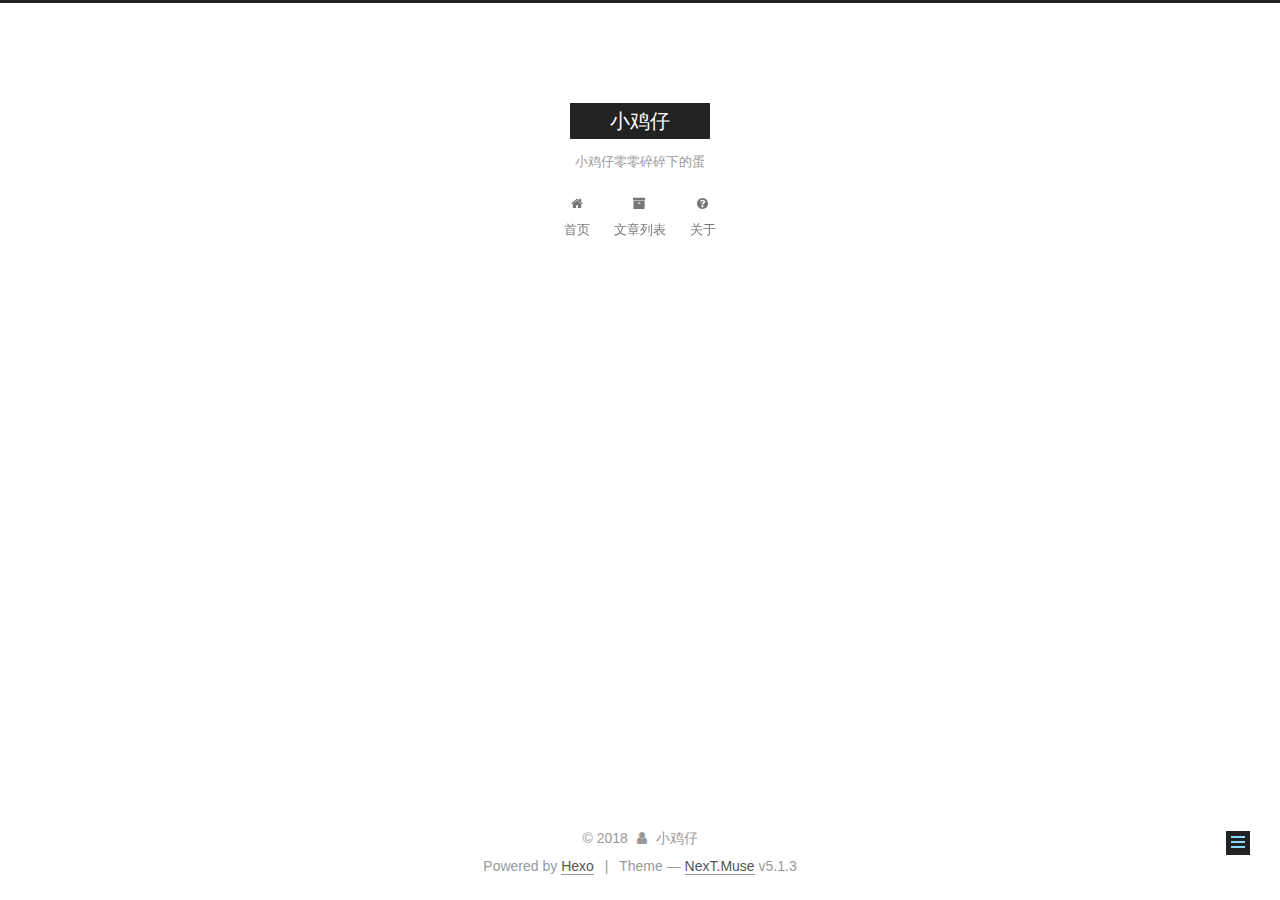
==== commit 92af94e9: "Site updated: 2018-01-12 11:02:01" ====
--- a/about/index.html
+++ b/about/index.html
@@ -79,16 +79,16 @@
 
 
 
-<meta name="description" content="title: aboutdate: 2017-10-21 19:21:48  小鸡仔个人博客 平时点点滴滴的记录，入要转载，请注明出处小鸡仔">
+<meta name="description" content="小鸡仔个人博客 平时点点滴滴的记录，入要转载，请注明出处小鸡仔">
 <meta property="og:type" content="website">
 <meta property="og:title" content="小鸡仔">
 <meta property="og:url" content="http://yoursite.com/about/index.html">
 <meta property="og:site_name" content="小鸡仔">
-<meta property="og:description" content="title: aboutdate: 2017-10-21 19:21:48  小鸡仔个人博客 平时点点滴滴的记录，入要转载，请注明出处小鸡仔">
-<meta property="og:updated_time" content="2018-01-12T02:56:48.783Z">
+<meta property="og:description" content="小鸡仔个人博客 平时点点滴滴的记录，入要转载，请注明出处小鸡仔">
+<meta property="og:updated_time" content="2018-01-12T03:00:56.378Z">
 <meta name="twitter:card" content="summary">
 <meta name="twitter:title" content="小鸡仔">
-<meta name="twitter:description" content="title: aboutdate: 2017-10-21 19:21:48  小鸡仔个人博客 平时点点滴滴的记录，入要转载，请注明出处小鸡仔">
+<meta name="twitter:description" content="小鸡仔个人博客 平时点点滴滴的记录，入要转载，请注明出处小鸡仔">
 
 
 
@@ -246,10 +246,7 @@
       <div class="post-body">
         
         
-          <hr>
-<p>title: about<br>date: 2017-10-21 19:21:48</p>
-<hr>
-<h1 id="小鸡仔个人博客"><a href="#小鸡仔个人博客" class="headerlink" title="小鸡仔个人博客"></a>小鸡仔个人博客</h1><hr>
+          <h1 id="小鸡仔个人博客"><a href="#小鸡仔个人博客" class="headerlink" title="小鸡仔个人博客"></a>小鸡仔个人博客</h1><hr>
 <p>平时点点滴滴的记录，入要转载，请注明出处<a href="https://liuyongchun.github.io/" target="_blank" rel="external">小鸡仔</a></p>
 <hr>
 
--- a/css/main.css
+++ b/css/main.css
@@ -1822,7 +1822,7 @@
   width: 4px;
   height: 4px;
   border-radius: 50%;
-  background: #09601f;
+  background: #ff60ff;
 }
 .links-of-blogroll {
   font-size: 13px;
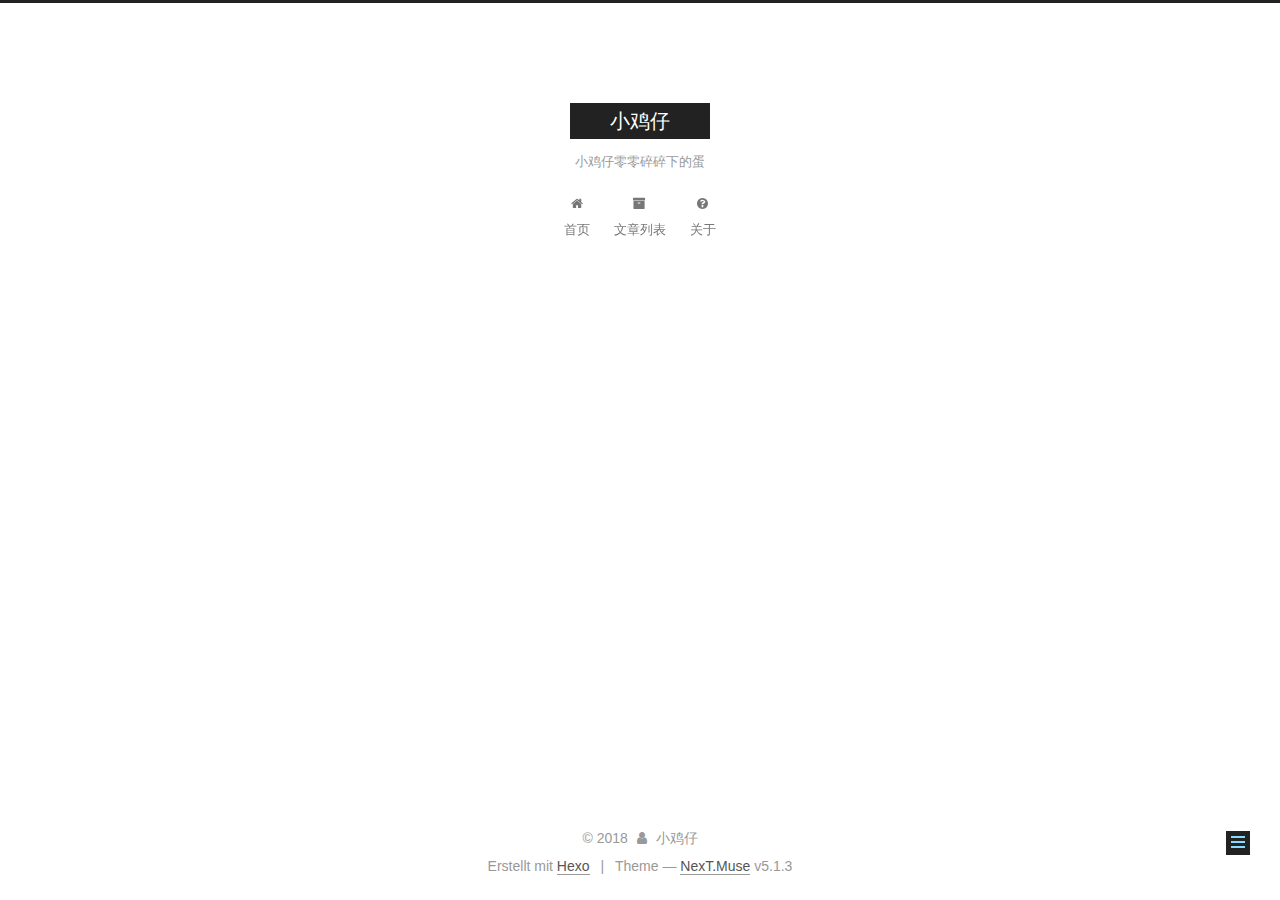
==== commit c1572dd4: "Site updated: 2018-01-12 11:03:47" ====
--- a/about/index.html
+++ b/about/index.html
@@ -79,16 +79,16 @@
 
 
 
-<meta name="description" content="小鸡仔个人博客 平时点点滴滴的记录，入要转载，请注明出处小鸡仔">
+<meta name="description" content="小鸡仔个人博客 平时点点滴滴的记录，如要转载，请注明出处小鸡仔">
 <meta property="og:type" content="website">
 <meta property="og:title" content="小鸡仔">
 <meta property="og:url" content="http://yoursite.com/about/index.html">
 <meta property="og:site_name" content="小鸡仔">
-<meta property="og:description" content="小鸡仔个人博客 平时点点滴滴的记录，入要转载，请注明出处小鸡仔">
-<meta property="og:updated_time" content="2018-01-12T03:00:56.378Z">
+<meta property="og:description" content="小鸡仔个人博客 平时点点滴滴的记录，如要转载，请注明出处小鸡仔">
+<meta property="og:updated_time" content="2018-01-12T03:03:32.160Z">
 <meta name="twitter:card" content="summary">
 <meta name="twitter:title" content="小鸡仔">
-<meta name="twitter:description" content="小鸡仔个人博客 平时点点滴滴的记录，入要转载，请注明出处小鸡仔">
+<meta name="twitter:description" content="小鸡仔个人博客 平时点点滴滴的记录，如要转载，请注明出处小鸡仔">
 
 
 
@@ -247,7 +247,7 @@
         
         
           <h1 id="小鸡仔个人博客"><a href="#小鸡仔个人博客" class="headerlink" title="小鸡仔个人博客"></a>小鸡仔个人博客</h1><hr>
-<p>平时点点滴滴的记录，入要转载，请注明出处<a href="https://liuyongchun.github.io/" target="_blank" rel="external">小鸡仔</a></p>
+<p>平时点点滴滴的记录，如要转载，请注明出处<a href="https://liuyongchun.github.io/" target="_blank" rel="external">小鸡仔</a></p>
 <hr>
 
         
@@ -293,10 +293,10 @@
       
         <ul class="sidebar-nav motion-element">
           <li class="sidebar-nav-toc sidebar-nav-active" data-target="post-toc-wrap">
-            Table of Contents
+            Inhaltsverzeichnis
           </li>
           <li class="sidebar-nav-overview" data-target="site-overview-wrap">
-            Overview
+            Übersicht
           </li>
         </ul>
       
@@ -317,7 +317,7 @@
                 <a href="/archives">
               
                   <span class="site-state-item-count">2</span>
-                  <span class="site-state-item-name">posts</span>
+                  <span class="site-state-item-name">Artikel</span>
                 </a>
               </div>
             
@@ -330,7 +330,7 @@
               <div class="site-state-item site-state-tags">
                 
                   <span class="site-state-item-count">2</span>
-                  <span class="site-state-item-name">tags</span>
+                  <span class="site-state-item-name">Tags</span>
                 
               </div>
             
@@ -394,7 +394,7 @@
 </div>
 
 
-  <div class="powered-by">Powered by <a class="theme-link" target="_blank" href="https://hexo.io">Hexo</a></div>
+  <div class="powered-by">Erstellt mit  <a class="theme-link" target="_blank" href="https://hexo.io">Hexo</a></div>
 
 
 
--- a/css/main.css
+++ b/css/main.css
@@ -1822,7 +1822,7 @@
   width: 4px;
   height: 4px;
   border-radius: 50%;
-  background: #ff60ff;
+  background: #a6ffff;
 }
 .links-of-blogroll {
   font-size: 13px;
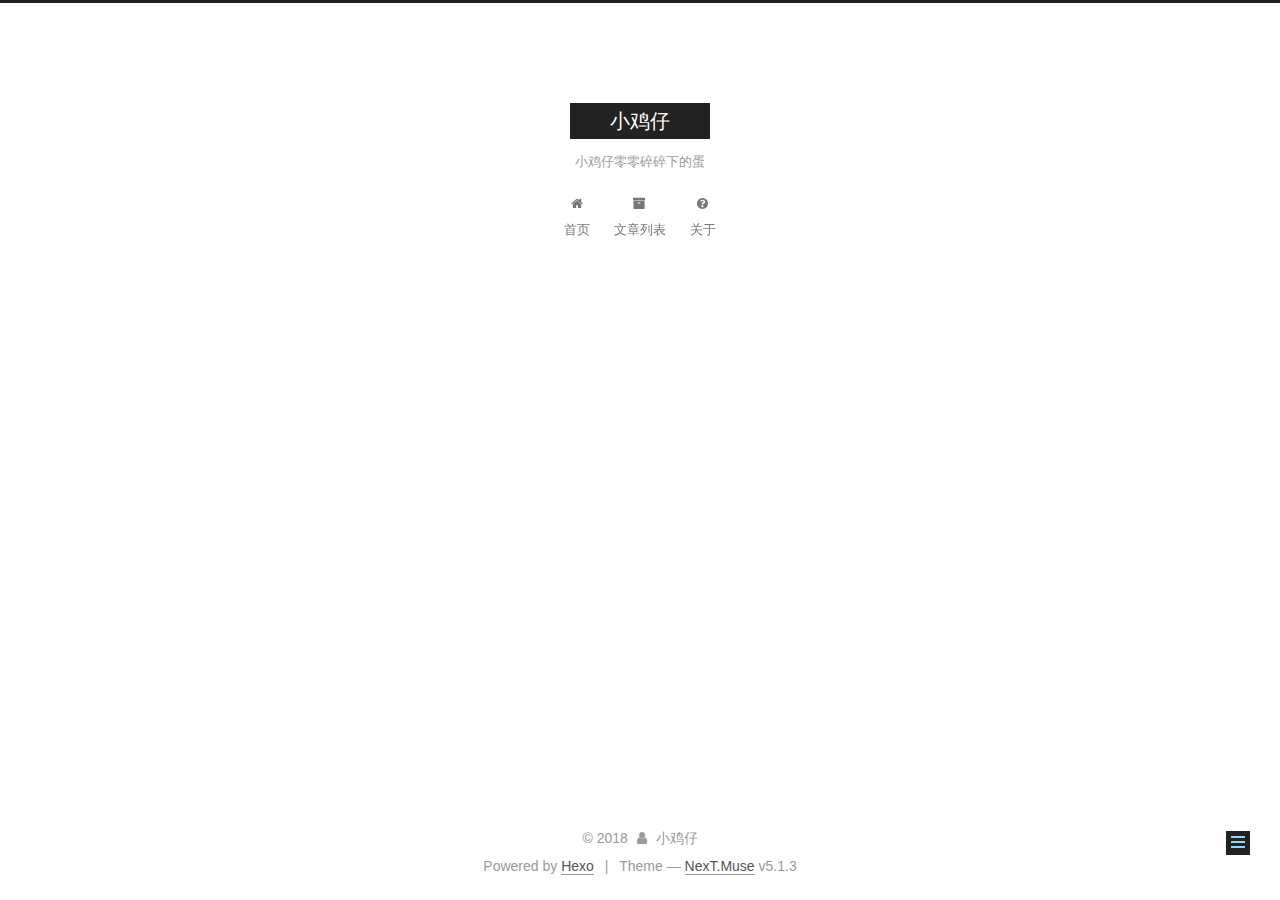
==== commit 00c9d036: "Site updated: 2018-01-12 11:12:17" ====
--- a/about/index.html
+++ b/about/index.html
@@ -79,16 +79,16 @@
 
 
 
-<meta name="description" content="小鸡仔个人博客 平时点点滴滴的记录，如要转载，请注明出处小鸡仔">
+<meta name="description" content="title:关于 小鸡仔个人博客 平时点点滴滴的记录，如要转载，请注明出处小鸡仔">
 <meta property="og:type" content="website">
 <meta property="og:title" content="小鸡仔">
 <meta property="og:url" content="http://yoursite.com/about/index.html">
 <meta property="og:site_name" content="小鸡仔">
-<meta property="og:description" content="小鸡仔个人博客 平时点点滴滴的记录，如要转载，请注明出处小鸡仔">
-<meta property="og:updated_time" content="2018-01-12T03:03:32.160Z">
+<meta property="og:description" content="title:关于 小鸡仔个人博客 平时点点滴滴的记录，如要转载，请注明出处小鸡仔">
+<meta property="og:updated_time" content="2018-01-12T03:11:57.091Z">
 <meta name="twitter:card" content="summary">
 <meta name="twitter:title" content="小鸡仔">
-<meta name="twitter:description" content="小鸡仔个人博客 平时点点滴滴的记录，如要转载，请注明出处小鸡仔">
+<meta name="twitter:description" content="title:关于 小鸡仔个人博客 平时点点滴滴的记录，如要转载，请注明出处小鸡仔">
 
 
 
@@ -246,7 +246,8 @@
       <div class="post-body">
         
         
-          <h1 id="小鸡仔个人博客"><a href="#小鸡仔个人博客" class="headerlink" title="小鸡仔个人博客"></a>小鸡仔个人博客</h1><hr>
+          <p>title:关于</p>
+<h1 id="小鸡仔个人博客"><a href="#小鸡仔个人博客" class="headerlink" title="小鸡仔个人博客"></a>小鸡仔个人博客</h1><hr>
 <p>平时点点滴滴的记录，如要转载，请注明出处<a href="https://liuyongchun.github.io/" target="_blank" rel="external">小鸡仔</a></p>
 <hr>
 
@@ -293,10 +294,10 @@
       
         <ul class="sidebar-nav motion-element">
           <li class="sidebar-nav-toc sidebar-nav-active" data-target="post-toc-wrap">
-            Inhaltsverzeichnis
+            Table of Contents
           </li>
           <li class="sidebar-nav-overview" data-target="site-overview-wrap">
-            Übersicht
+            Overview
           </li>
         </ul>
       
@@ -317,7 +318,7 @@
                 <a href="/archives">
               
                   <span class="site-state-item-count">2</span>
-                  <span class="site-state-item-name">Artikel</span>
+                  <span class="site-state-item-name">posts</span>
                 </a>
               </div>
             
@@ -330,7 +331,7 @@
               <div class="site-state-item site-state-tags">
                 
                   <span class="site-state-item-count">2</span>
-                  <span class="site-state-item-name">Tags</span>
+                  <span class="site-state-item-name">tags</span>
                 
               </div>
             
@@ -394,7 +395,7 @@
 </div>
 
 
-  <div class="powered-by">Erstellt mit  <a class="theme-link" target="_blank" href="https://hexo.io">Hexo</a></div>
+  <div class="powered-by">Powered by <a class="theme-link" target="_blank" href="https://hexo.io">Hexo</a></div>
 
 
 
--- a/css/main.css
+++ b/css/main.css
@@ -1822,7 +1822,7 @@
   width: 4px;
   height: 4px;
   border-radius: 50%;
-  background: #a6ffff;
+  background: #ffd644;
 }
 .links-of-blogroll {
   font-size: 13px;
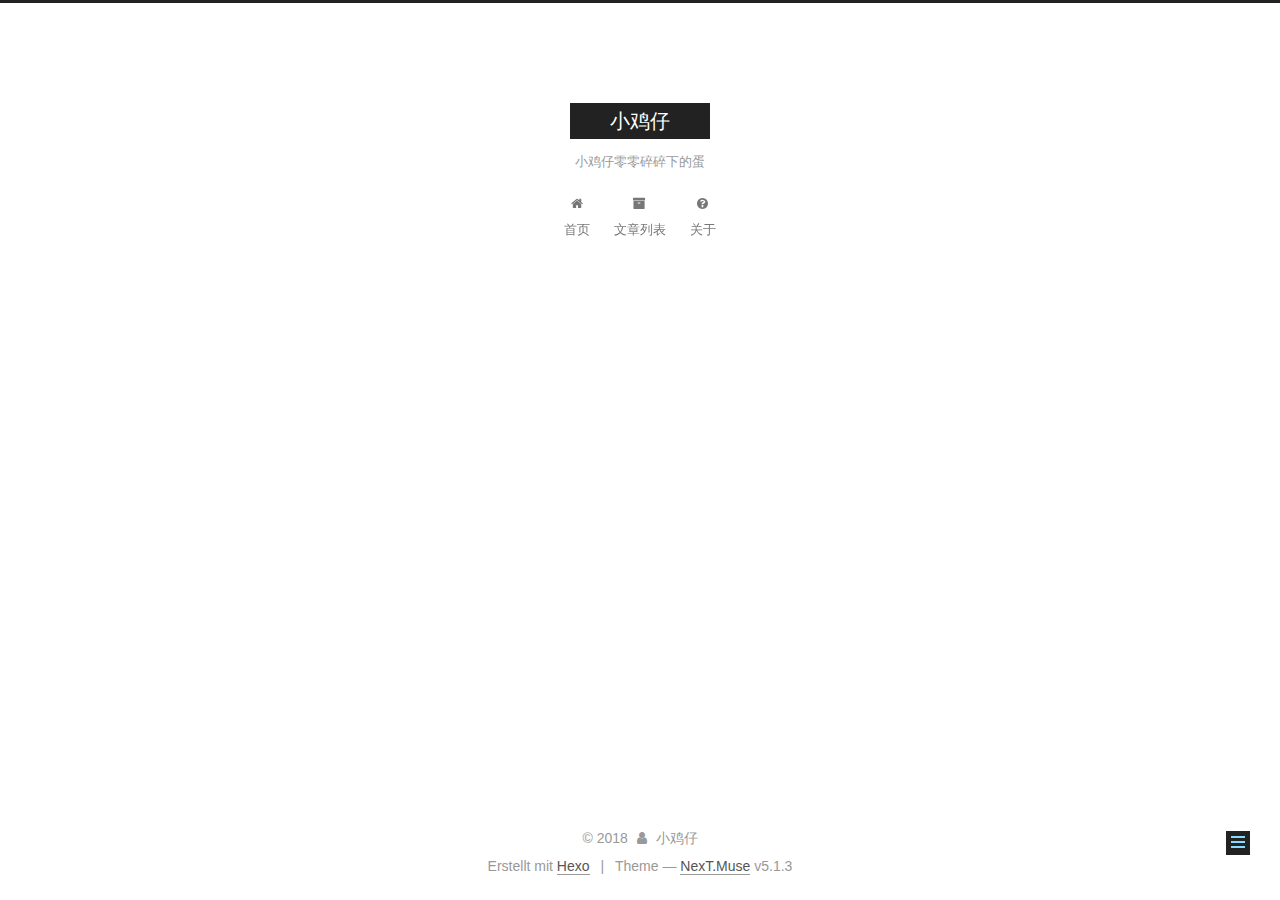
==== commit e1bb8fb7: "Site updated: 2018-01-12 12:02:12" ====
--- a/about/index.html
+++ b/about/index.html
@@ -294,10 +294,10 @@
       
         <ul class="sidebar-nav motion-element">
           <li class="sidebar-nav-toc sidebar-nav-active" data-target="post-toc-wrap">
-            Table of Contents
+            Inhaltsverzeichnis
           </li>
           <li class="sidebar-nav-overview" data-target="site-overview-wrap">
-            Overview
+            Übersicht
           </li>
         </ul>
       
@@ -318,7 +318,7 @@
                 <a href="/archives">
               
                   <span class="site-state-item-count">2</span>
-                  <span class="site-state-item-name">posts</span>
+                  <span class="site-state-item-name">Artikel</span>
                 </a>
               </div>
             
@@ -331,7 +331,7 @@
               <div class="site-state-item site-state-tags">
                 
                   <span class="site-state-item-count">2</span>
-                  <span class="site-state-item-name">tags</span>
+                  <span class="site-state-item-name">Tags</span>
                 
               </div>
             
@@ -395,7 +395,7 @@
 </div>
 
 
-  <div class="powered-by">Powered by <a class="theme-link" target="_blank" href="https://hexo.io">Hexo</a></div>
+  <div class="powered-by">Erstellt mit  <a class="theme-link" target="_blank" href="https://hexo.io">Hexo</a></div>
 
 
 
--- a/css/main.css
+++ b/css/main.css
@@ -1822,7 +1822,7 @@
   width: 4px;
   height: 4px;
   border-radius: 50%;
-  background: #ffd644;
+  background: #219512;
 }
 .links-of-blogroll {
   font-size: 13px;
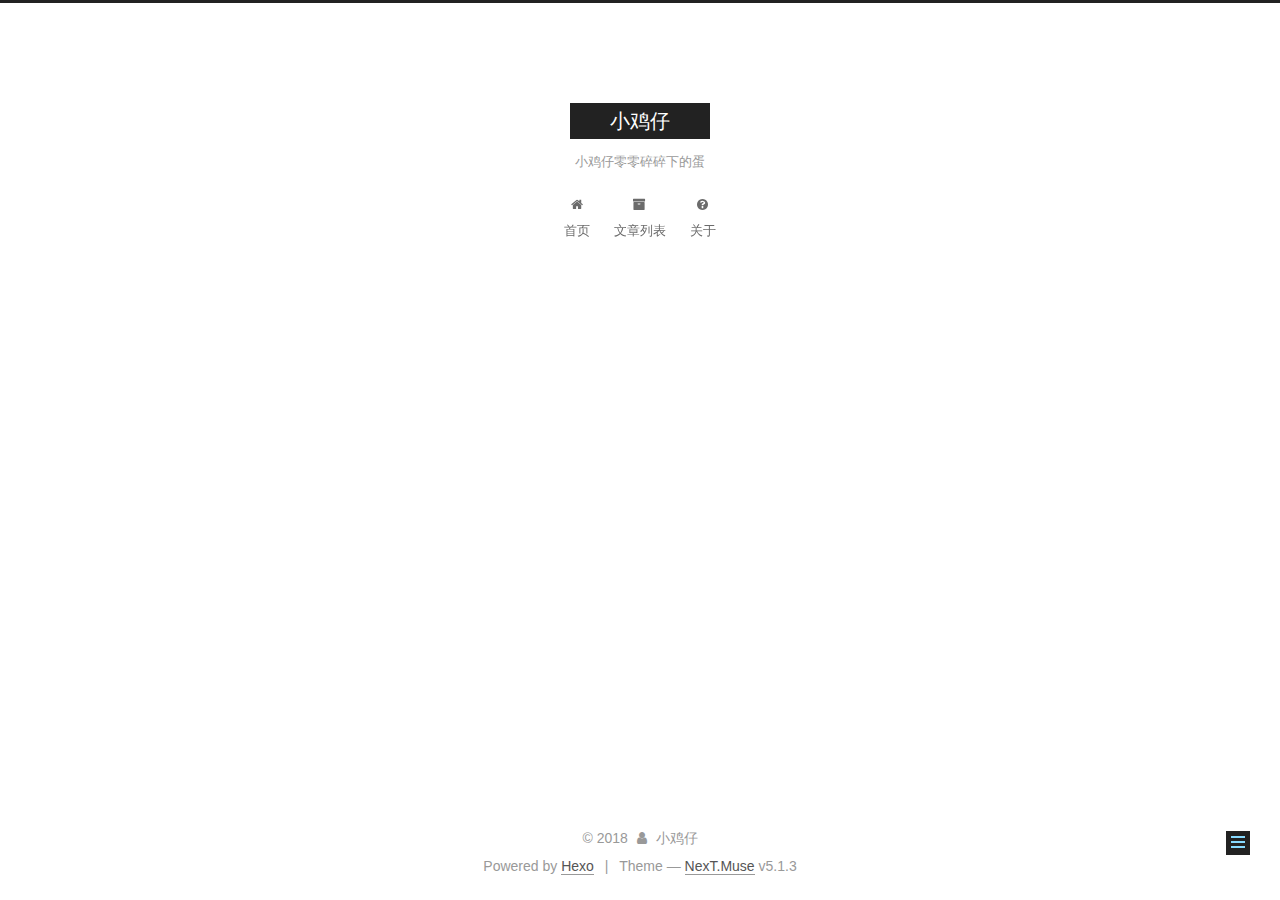
==== commit 9f48027b: "Site updated: 2018-01-12 14:08:54" ====
--- a/about/index.html
+++ b/about/index.html
@@ -294,10 +294,10 @@
       
         <ul class="sidebar-nav motion-element">
           <li class="sidebar-nav-toc sidebar-nav-active" data-target="post-toc-wrap">
-            Inhaltsverzeichnis
+            Table of Contents
           </li>
           <li class="sidebar-nav-overview" data-target="site-overview-wrap">
-            Übersicht
+            Overview
           </li>
         </ul>
       
@@ -317,8 +317,8 @@
               
                 <a href="/archives">
               
-                  <span class="site-state-item-count">2</span>
-                  <span class="site-state-item-name">Artikel</span>
+                  <span class="site-state-item-count">3</span>
+                  <span class="site-state-item-name">posts</span>
                 </a>
               </div>
             
@@ -331,7 +331,7 @@
               <div class="site-state-item site-state-tags">
                 
                   <span class="site-state-item-count">2</span>
-                  <span class="site-state-item-name">Tags</span>
+                  <span class="site-state-item-name">tags</span>
                 
               </div>
             
@@ -395,7 +395,7 @@
 </div>
 
 
-  <div class="powered-by">Erstellt mit  <a class="theme-link" target="_blank" href="https://hexo.io">Hexo</a></div>
+  <div class="powered-by">Powered by <a class="theme-link" target="_blank" href="https://hexo.io">Hexo</a></div>
 
 
 
--- a/css/main.css
+++ b/css/main.css
@@ -1822,7 +1822,7 @@
   width: 4px;
   height: 4px;
   border-radius: 50%;
-  background: #219512;
+  background: #863c12;
 }
 .links-of-blogroll {
   font-size: 13px;
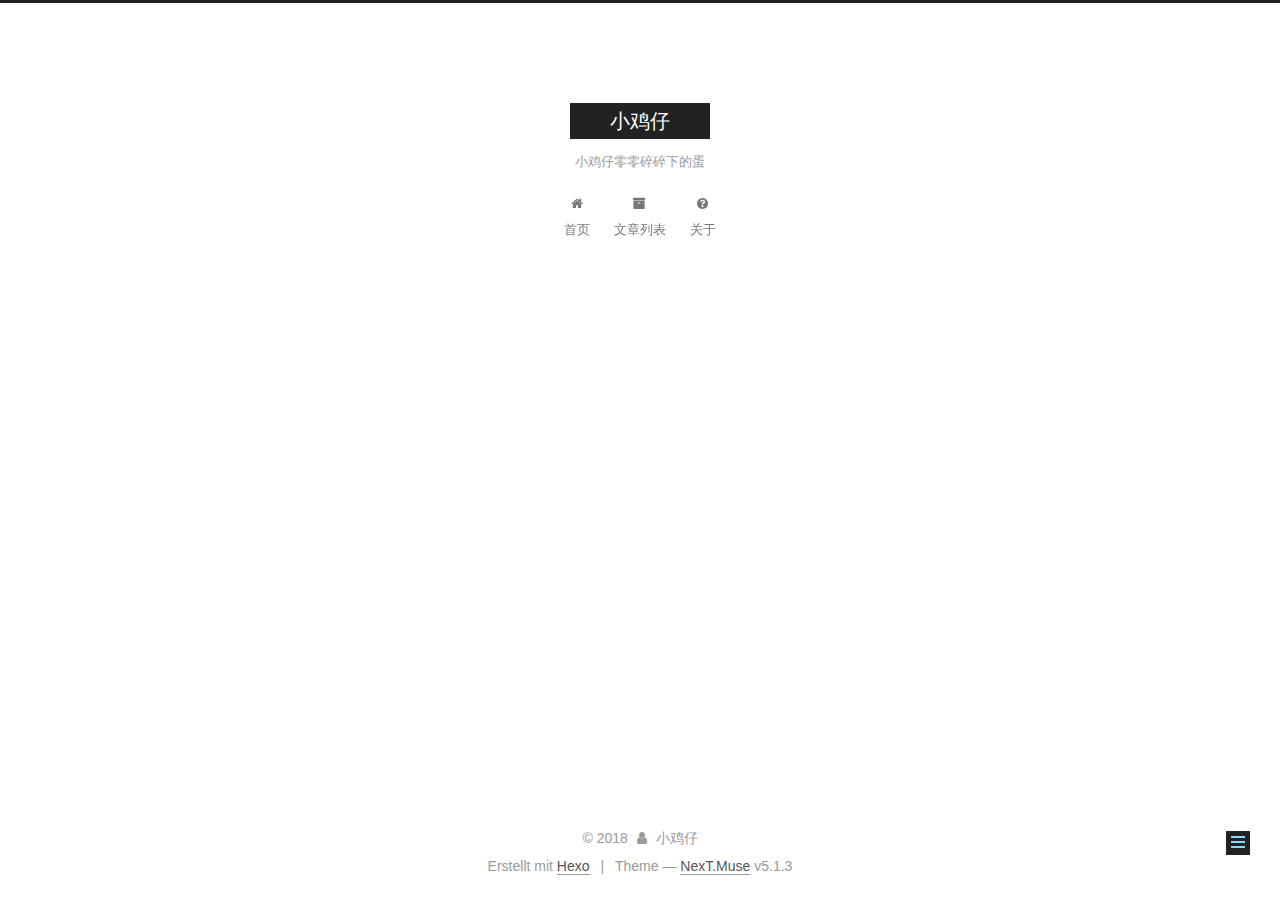
==== commit 52634d54: "Site updated: 2018-01-12 14:45:30" ====
--- a/about/index.html
+++ b/about/index.html
@@ -294,10 +294,10 @@
       
         <ul class="sidebar-nav motion-element">
           <li class="sidebar-nav-toc sidebar-nav-active" data-target="post-toc-wrap">
-            Table of Contents
+            Inhaltsverzeichnis
           </li>
           <li class="sidebar-nav-overview" data-target="site-overview-wrap">
-            Overview
+            Übersicht
           </li>
         </ul>
       
@@ -318,7 +318,7 @@
                 <a href="/archives">
               
                   <span class="site-state-item-count">3</span>
-                  <span class="site-state-item-name">posts</span>
+                  <span class="site-state-item-name">Artikel</span>
                 </a>
               </div>
             
@@ -331,7 +331,7 @@
               <div class="site-state-item site-state-tags">
                 
                   <span class="site-state-item-count">2</span>
-                  <span class="site-state-item-name">tags</span>
+                  <span class="site-state-item-name">Tags</span>
                 
               </div>
             
@@ -395,7 +395,7 @@
 </div>
 
 
-  <div class="powered-by">Powered by <a class="theme-link" target="_blank" href="https://hexo.io">Hexo</a></div>
+  <div class="powered-by">Erstellt mit  <a class="theme-link" target="_blank" href="https://hexo.io">Hexo</a></div>
 
 
 
--- a/css/main.css
+++ b/css/main.css
@@ -1822,7 +1822,7 @@
   width: 4px;
   height: 4px;
   border-radius: 50%;
-  background: #863c12;
+  background: #b9fa16;
 }
 .links-of-blogroll {
   font-size: 13px;
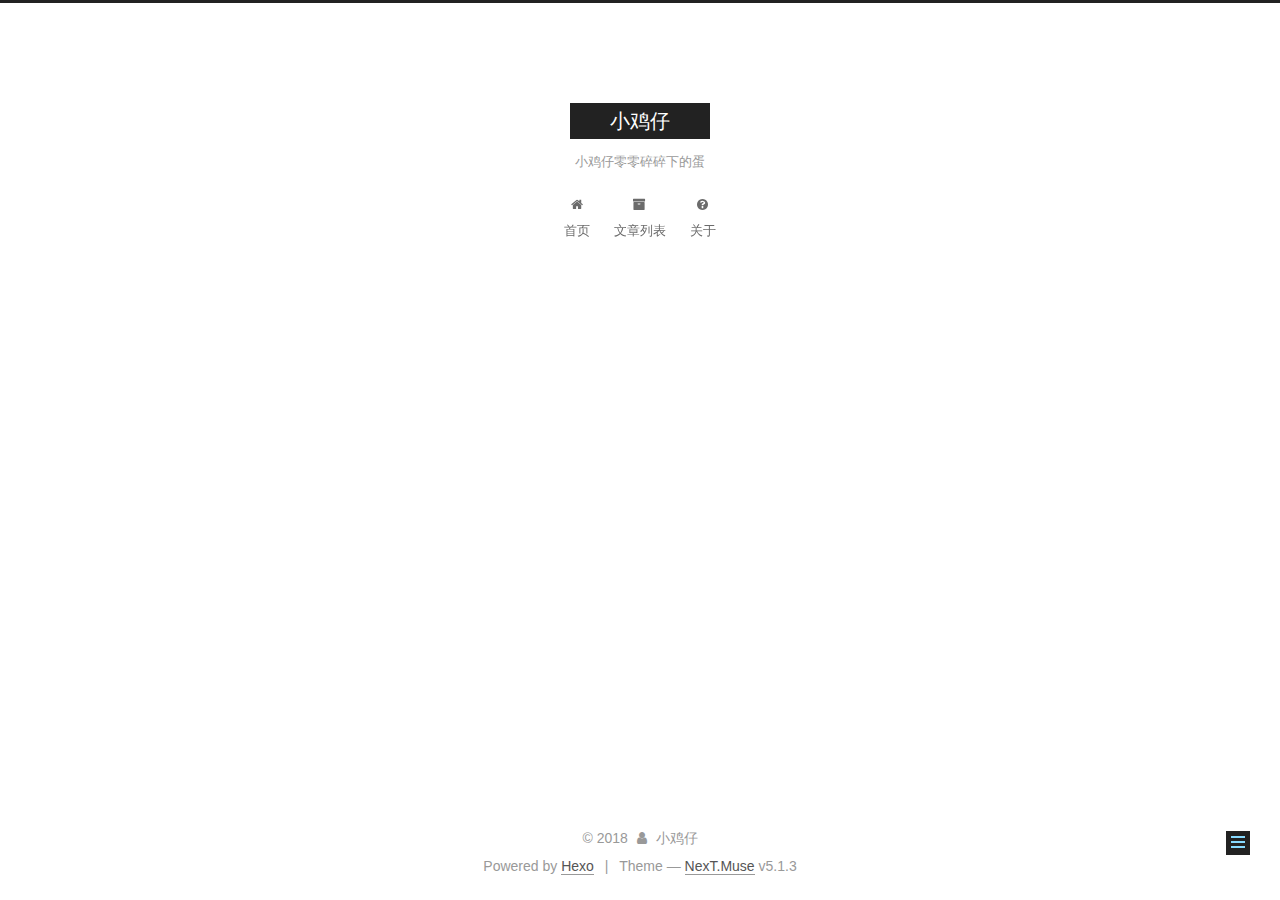
==== commit 7bd38a8d: "Site updated: 2018-01-12 14:47:19" ====
--- a/about/index.html
+++ b/about/index.html
@@ -294,10 +294,10 @@
       
         <ul class="sidebar-nav motion-element">
           <li class="sidebar-nav-toc sidebar-nav-active" data-target="post-toc-wrap">
-            Inhaltsverzeichnis
+            Table of Contents
           </li>
           <li class="sidebar-nav-overview" data-target="site-overview-wrap">
-            Übersicht
+            Overview
           </li>
         </ul>
       
@@ -318,7 +318,7 @@
                 <a href="/archives">
               
                   <span class="site-state-item-count">3</span>
-                  <span class="site-state-item-name">Artikel</span>
+                  <span class="site-state-item-name">posts</span>
                 </a>
               </div>
             
@@ -331,7 +331,7 @@
               <div class="site-state-item site-state-tags">
                 
                   <span class="site-state-item-count">2</span>
-                  <span class="site-state-item-name">Tags</span>
+                  <span class="site-state-item-name">tags</span>
                 
               </div>
             
@@ -395,7 +395,7 @@
 </div>
 
 
-  <div class="powered-by">Erstellt mit  <a class="theme-link" target="_blank" href="https://hexo.io">Hexo</a></div>
+  <div class="powered-by">Powered by <a class="theme-link" target="_blank" href="https://hexo.io">Hexo</a></div>
 
 
 
--- a/css/main.css
+++ b/css/main.css
@@ -1822,7 +1822,7 @@
   width: 4px;
   height: 4px;
   border-radius: 50%;
-  background: #b9fa16;
+  background: #4734ff;
 }
 .links-of-blogroll {
   font-size: 13px;
